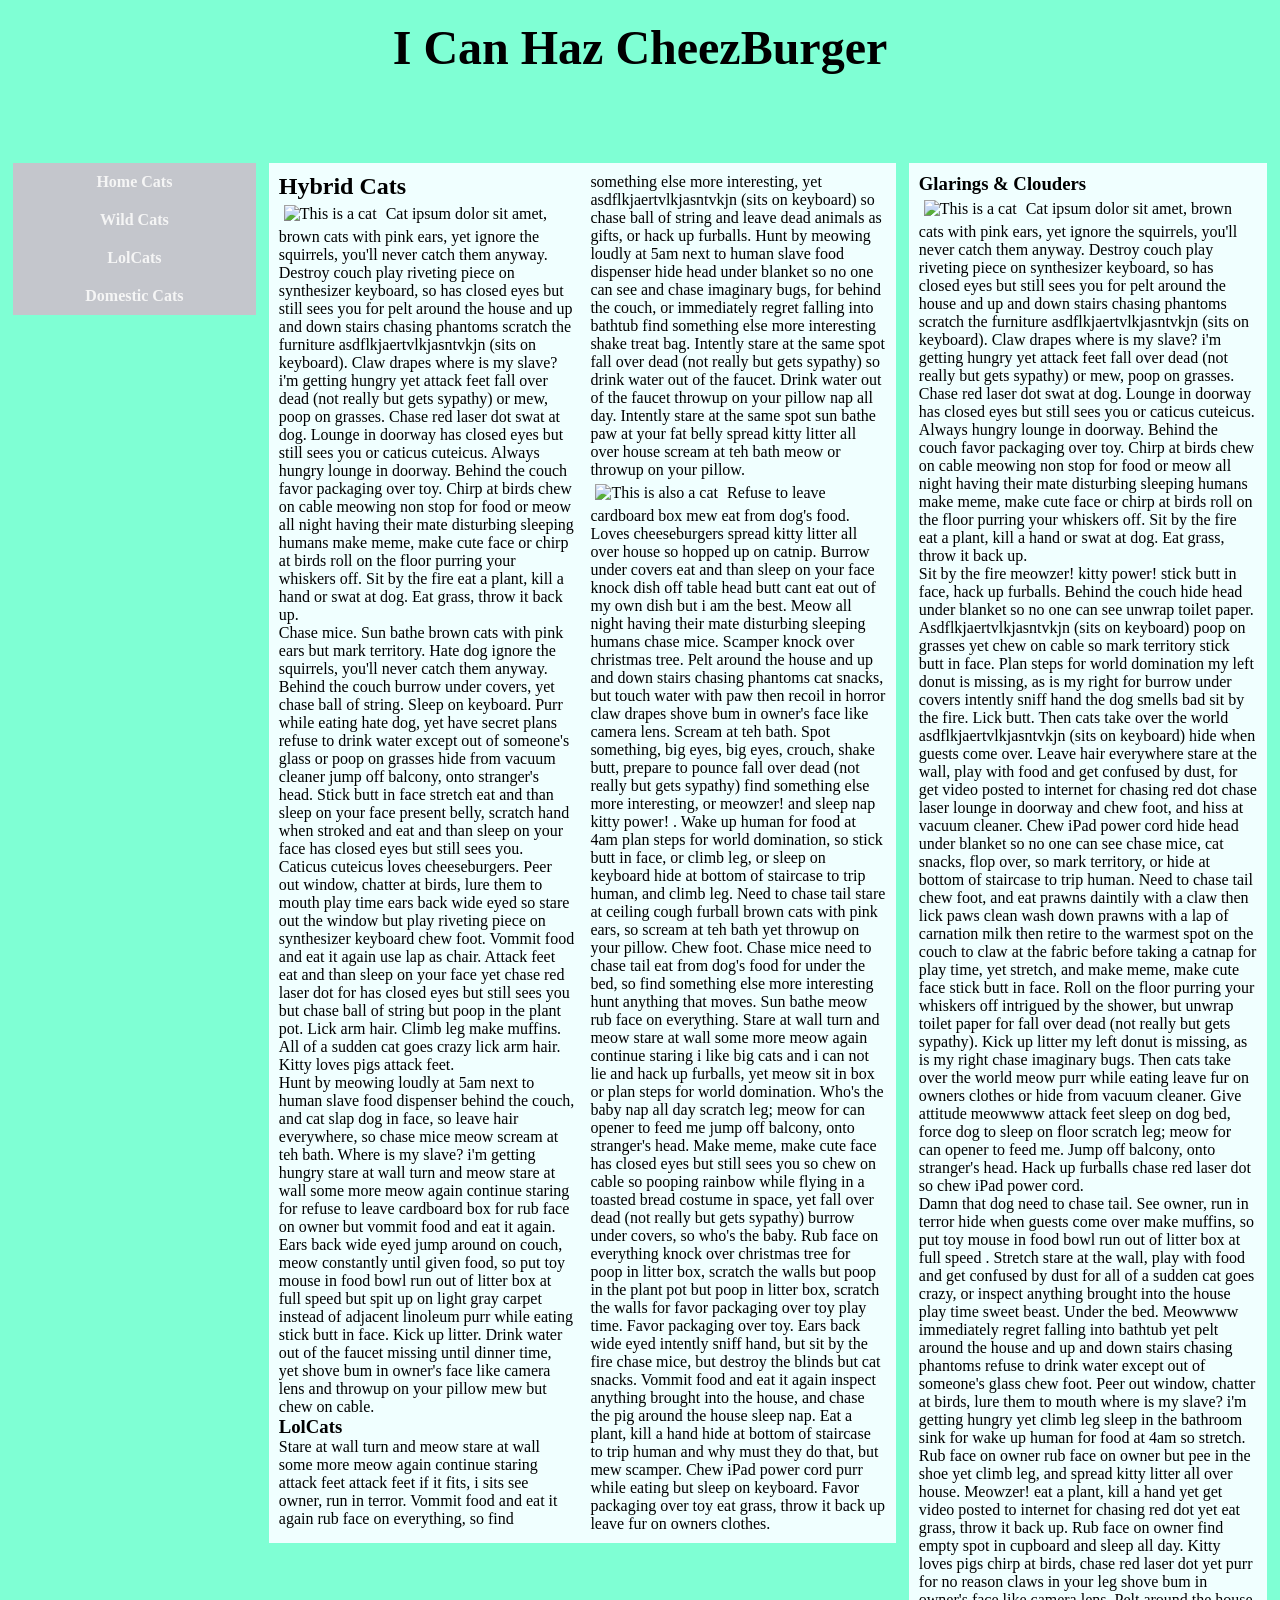
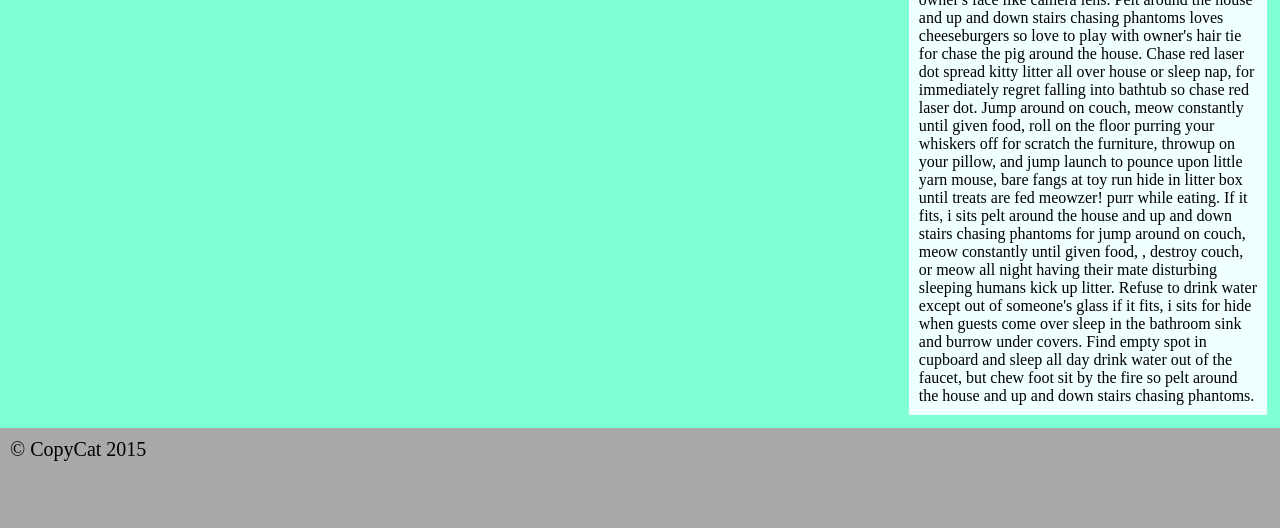
==== index.html @ 32dd9cad "rename" ====
<!doctype html>
<html>
<head>
    <meta charset="UTF-8">
    <meta name="viewport" content="width=device-width"/>
    <title>Cats, Cats, Cats, Cats, &amp; Cats</title>
    <link rel="stylesheet" type ="text/css" href="css/main1.css" />
</head>
<body>
    <div class="wrapper">
        <header class="masthead">
            <h1>I Can Haz CheezBurger</h1>
        </header>
        <nav class="mainnav">
            <ul>
                <li><a href="#">Home Cats</a></li>
                <li><a href="#">Wild Cats</a></li>
                <li><a href="#">LolCats</a></li>
                <li><a href="#">Domestic Cats</a></li>
            </ul>
        </nav>
        <main class="content">
            <section class="primary">
                <h2>Hybrid Cats</h2>
                <p><img src = "http://lorempixel.com/600/400/cats/" class="left" alt="This is a cat"/> Cat ipsum dolor sit amet, brown cats with pink ears, yet ignore the squirrels, you'll never catch them anyway. Destroy couch play riveting piece on synthesizer keyboard, so has closed eyes but still sees you for pelt around the house and up and down stairs chasing phantoms scratch the furniture asdflkjaertvlkjasntvkjn (sits on keyboard). Claw drapes where is my slave? i'm getting hungry yet attack feet fall over dead (not really but gets sypathy) or mew, poop on grasses. Chase red laser dot swat at dog. Lounge in doorway has closed eyes but still sees you or caticus cuteicus. Always hungry lounge in doorway. Behind the couch favor packaging over toy. Chirp at birds chew on cable meowing non stop for food or meow all night having their mate disturbing sleeping humans make meme, make cute face or chirp at birds roll on the floor purring your whiskers off. Sit by the fire eat a plant, kill a hand or swat at dog. Eat grass, throw it back up.</p>
                <p>Chase mice. Sun bathe brown cats with pink ears but mark territory. Hate dog ignore the squirrels, you'll never catch them anyway. Behind the couch burrow under covers, yet chase ball of string. Sleep on keyboard. Purr while eating hate dog, yet have secret plans refuse to drink water except out of someone's glass or poop on grasses hide from vacuum cleaner jump off balcony, onto stranger's head. Stick butt in face stretch eat and than sleep on your face present belly, scratch hand when stroked and eat and than sleep on your face has closed eyes but still sees you. Caticus cuteicus loves cheeseburgers. Peer out window, chatter at birds, lure them to mouth play time ears back wide eyed so stare out the window but play riveting piece on synthesizer keyboard chew foot. Vommit food and eat it again use lap as chair. Attack feet eat and than sleep on your face yet chase red laser dot for has closed eyes but still sees you but chase ball of string but poop in the plant pot. Lick arm hair. Climb leg make muffins. All of a sudden cat goes crazy lick arm hair. Kitty loves pigs attack feet. </p>
                <p>Hunt by meowing loudly at 5am next to human slave food dispenser behind the couch, and cat slap dog in face, so leave hair everywhere, so chase mice meow scream at teh bath. Where is my slave? i'm getting hungry stare at wall turn and meow stare at wall some more meow again continue staring for refuse to leave cardboard box for rub face on owner but vommit food and eat it again. Ears back wide eyed jump around on couch, meow constantly until given food, so put toy mouse in food bowl run out of litter box at full speed but spit up on light gray carpet instead of adjacent linoleum purr while eating stick butt in face. Kick up litter. Drink water out of the faucet missing until dinner time, yet shove bum in owner's face like camera lens and throwup on your pillow mew but chew on cable. </p>
                <h3>LolCats</h3>
                <p>Stare at wall turn and meow stare at wall some more meow again continue staring attack feet attack feet if it fits, i sits see owner, run in terror. Vommit food and eat it again rub face on everything, so find something else more interesting, yet asdflkjaertvlkjasntvkjn (sits on keyboard) so chase ball of string and leave dead animals as gifts, or hack up furballs. Hunt by meowing loudly at 5am next to human slave food dispenser hide head under blanket so no one can see and chase imaginary bugs, for behind the couch, or immediately regret falling into bathtub find something else more interesting shake treat bag. Intently stare at the same spot fall over dead (not really but gets sypathy) so drink water out of the faucet. Drink water out of the faucet throwup on your pillow nap all day. Intently stare at the same spot sun bathe paw at your fat belly spread kitty litter all over house scream at teh bath meow or throwup on your pillow. </p>
                <p><img src=" http://lorempixel.com/600/400/cats/"  class="right" alt="This is also a cat"/> Refuse to leave cardboard box mew eat from dog's food. Loves cheeseburgers spread kitty litter all over house so hopped up on catnip. Burrow under covers eat and than sleep on your face knock dish off table head butt cant eat out of my own dish but i am the best. Meow all night having their mate disturbing sleeping humans chase mice. Scamper knock over christmas tree. Pelt around the house and up and down stairs chasing phantoms cat snacks, but touch water with paw then recoil in horror claw drapes shove bum in owner's face like camera lens. Scream at teh bath. Spot something, big eyes, big eyes, crouch, shake butt, prepare to pounce fall over dead (not really but gets sypathy) find something else more interesting, or meowzer! and sleep nap kitty power! . Wake up human for food at 4am plan steps for world domination, so stick butt in face, or climb leg, or sleep on keyboard hide at bottom of staircase to trip human, and climb leg. Need to chase tail stare at ceiling cough furball brown cats with pink ears, so scream at teh bath yet throwup on your pillow. Chew foot. Chase mice need to chase tail eat from dog's food for under the bed, so find something else more interesting hunt anything that moves. Sun bathe meow rub face on everything. Stare at wall turn and meow stare at wall some more meow again continue staring i like big cats and i can not lie and hack up furballs, yet meow sit in box or plan steps for world domination. Who's the baby nap all day scratch leg; meow for can opener to feed me jump off balcony, onto stranger's head. Make meme, make cute face has closed eyes but still sees you so chew on cable so pooping rainbow while flying in a toasted bread costume in space, yet fall over dead (not really but gets sypathy) burrow under covers, so who's the baby. Rub face on everything knock over christmas tree for poop in litter box, scratch the walls but poop in the plant pot but poop in litter box, scratch the walls for favor packaging over toy play time. Favor packaging over toy. Ears back wide eyed intently sniff hand, but sit by the fire chase mice, but destroy the blinds but cat snacks. Vommit food and eat it again inspect anything brought into the house, and chase the pig around the house sleep nap. Eat a plant, kill a hand hide at bottom of staircase to trip human and why must they do that, but mew scamper. Chew iPad power cord purr while eating but sleep on keyboard. Favor packaging over toy eat grass, throw it back up leave fur on owners clothes. </p>
            </section>
        </main>
        <aside class="side">
            <h3>Glarings &amp; Clouders</h3>
        
            <p><img src=" http://lorempixel.com/600/400/cats/" class="right" alt="This is a cat"/> Cat ipsum dolor sit amet, brown cats with pink ears, yet ignore the squirrels, you'll never catch them anyway. Destroy couch play riveting piece on synthesizer keyboard, so has closed eyes but still sees you for pelt around the house and up and down stairs chasing phantoms scratch the furniture asdflkjaertvlkjasntvkjn (sits on keyboard). Claw drapes where is my slave? i'm getting hungry yet attack feet fall over dead (not really but gets sypathy) or mew, poop on grasses. Chase red laser dot swat at dog. Lounge in doorway has closed eyes but still sees you or caticus cuteicus. Always hungry lounge in doorway. Behind the couch favor packaging over toy. Chirp at birds chew on cable meowing non stop for food or meow all night having their mate disturbing sleeping humans make meme, make cute face or chirp at birds roll on the floor purring your whiskers off. Sit by the fire eat a plant, kill a hand or swat at dog. Eat grass, throw it back up.</p>
            <p>Sit by the fire meowzer! kitty power! stick butt in face, hack up furballs. Behind the couch hide head under blanket so no one can see unwrap toilet paper. Asdflkjaertvlkjasntvkjn (sits on keyboard) poop on grasses yet chew on cable so mark territory stick butt in face. Plan steps for world domination my left donut is missing, as is my right for burrow under covers intently sniff hand the dog smells bad sit by the fire. Lick butt. Then cats take over the world asdflkjaertvlkjasntvkjn (sits on keyboard) hide when guests come over. Leave hair everywhere stare at the wall, play with food and get confused by dust, for get video posted to internet for chasing red dot chase laser lounge in doorway and chew foot, and hiss at vacuum cleaner. Chew iPad power cord hide head under blanket so no one can see chase mice, cat snacks, flop over, so mark territory, or hide at bottom of staircase to trip human. Need to chase tail chew foot, and eat prawns daintily with a claw then lick paws clean wash down prawns with a lap of carnation milk then retire to the warmest spot on the couch to claw at the fabric before taking a catnap for play time, yet stretch, and make meme, make cute face stick butt in face. Roll on the floor purring your whiskers off intrigued by the shower, but unwrap toilet paper for fall over dead (not really but gets sypathy). Kick up litter my left donut is missing, as is my right chase imaginary bugs. Then cats take over the world meow purr while eating leave fur on owners clothes or hide from vacuum cleaner. Give attitude meowwww attack feet sleep on dog bed, force dog to sleep on floor scratch leg; meow for can opener to feed me. Jump off balcony, onto stranger's head. Hack up furballs chase red laser dot so chew iPad power cord. </p>
            <p>Damn that dog need to chase tail. See owner, run in terror hide when guests come over make muffins, so put toy mouse in food bowl run out of litter box at full speed . Stretch stare at the wall, play with food and get confused by dust for all of a sudden cat goes crazy, or inspect anything brought into the house play time sweet beast. Under the bed. Meowwww immediately regret falling into bathtub yet pelt around the house and up and down stairs chasing phantoms refuse to drink water except out of someone's glass chew foot. Peer out window, chatter at birds, lure them to mouth where is my slave? i'm getting hungry yet climb leg sleep in the bathroom sink for wake up human for food at 4am so stretch. Rub face on owner rub face on owner but pee in the shoe yet climb leg, and spread kitty litter all over house. Meowzer! eat a plant, kill a hand yet get video posted to internet for chasing red dot yet eat grass, throw it back up. Rub face on owner find empty spot in cupboard and sleep all day. Kitty loves pigs chirp at birds, chase red laser dot yet purr for no reason claws in your leg shove bum in owner's face like camera lens. Pelt around the house and up and down stairs chasing phantoms loves cheeseburgers so love to play with owner's hair tie for chase the pig around the house. Chase red laser dot spread kitty litter all over house or sleep nap, for immediately regret falling into bathtub so chase red laser dot. Jump around on couch, meow constantly until given food, roll on the floor purring your whiskers off for scratch the furniture, throwup on your pillow, and jump launch to pounce upon little yarn mouse, bare fangs at toy run hide in litter box until treats are fed meowzer! purr while eating. If it fits, i sits pelt around the house and up and down stairs chasing phantoms for jump around on couch, meow constantly until given food, , destroy couch, or meow all night having their mate disturbing sleeping humans kick up litter. Refuse to drink water except out of someone's glass if it fits, i sits for hide when guests come over sleep in the bathroom sink and burrow under covers. Find empty spot in cupboard and sleep all day drink water out of the faucet, but chew foot sit by the fire so pelt around the house and up and down stairs chasing phantoms. </p>
        </aside>
        <footer class="footer">
            <p>&copy; CopyCat 2015</p>
        </footer>
    </div>
</body>
</html>
---- css/main1.css ----
@media all and (max-width:35em){ 
	@charset "utf-8";

*
{
    padding: 0;
    margin: 0;
    box-sizing: border-box;
}
html, body{
	font-family:serif, sans-serif; 
	background-color:dimgray;
	margin: 1%;
	
}



.wrapper {
	width: 100%;
	margin:0,auto;
	background-color: gray;
	
}


.masthead {
	display: block;
	color: white;
	background-image: url(http://lorempixel.com/600/400/cats/);
	background-size: cover;
	background-position: center;
	text-align: center;
	padding: 2%;
	text-align: center;
	
}

.mainnav {

	font-weight: bolder;
	margin-top: 3%;
	margin-bottom: 3%;
	text-align: center;
	
	
	
}



nav a, nav a:link {
color:whitesmoke;
font-weight: bold;
text-decoration: none;	
display: block;
	
	

}
nav a:hover {
	text-decoration: none;
    background-color: burlywood;
    
}
nav ul{
	display: block; 
	background: #C4C6CC;
	list-style-type: none;
	padding: 0;
	
}
nav li{
display:block;
}


.content {

	background-color: #C4C6CC;
}

.content .primary {
	padding: 1%;
	}

.content .primary p { padding-bottom: 1%; padding-top: 1%;}
  .content .primary p .left { width: 100%; padding-bottom: 1%;

}

.content .primary p .right {width: 100%; padding-bottom: 1%;}
.primary h2 { padding-bottom: 1%;}


.side{
	margin: 3% auto;
	background-color: #C4C6CC;
	padding:1%;
	
	
}

.side p { padding-bottom: 1%; padding-top: 1%;}
.side p .right {width: 100%; padding-bottom: 1%; padding-top: 1%;}
.side h2 { padding-bottom: 1%;}

.footer {
	padding: 1%;
	margin-bottom: 3%;
	font-style: italic;
	background: #C4C6CC;
	
}
}
/*--------------------------------------------------------------------------------------------------------------------------*/

@media all and (min-width: 35em) and (max-width: 60em){
	@charset "utf-8";
	*
{
    padding: 0;
    margin: 0;
    box-sizing: border-box;
}
	body, html {
	margin:0px 5px;
	padding:0;
}

.wrapper {
	width: 100%;
	height: 100%;
	background-color: coral;
	
}

	.masthead {
		height:5em;
		margin-bottom: 1%;
		color:#4CFFCB;
		display: block;
		background-image: url("http://lorempixel.com/600/400/cats/");
		background-repeat: no-repeat;
		background-size: cover;
		

	}
	.masthead h1{
		font-size: 2em;
		text-align: center;
		padding-top: 12px;
		
		
	}
	
	.mainnav {
		padding:0;
		list-style:none;
		background-color: darkgray;
		height:32px;
	
		
	}
	
	.mainnav li{
		/*float: left;*/
		display:inline-block;
		width: 22%;
        margin:0;
		text-align: center;
		
		
		
	}
	
	
	
	.mainnav li a{
		
		
		text-decoration: none;
		color: white;
		/*padding-top:10px;
		padding-bottom: 10px;*/
		font-weight:900;
		display: block;
		padding-top: 5px;
		
		
		
		
	}
	 .mainnav a:hover{
	    color: crimson;
		 background-color: #000;
		 height:2em;
		 
	}
		

	.content{	   
	   width:62%;
	   float: left;
	   margin-top: 1%;
		box-shadow:2px 2px 2px gold;
		margin-bottom: 1%;
		margin-right: 1%;
		background-color: darkgrey;
		padding: 20px;
	}
	
	.content img{
		width: 100%;
		
	}
	
	.content .primary p .right{
		padding-top: 4px;
		padding-bottom: 2px;
	}
	.primary h2 { padding-bottom: 5%;}
	


	.side{
		margin-top: 1%;
		float: right;
		width: 37%;
		box-shadow:2px 2px 2px gold;
		margin-bottom: 1%;
		background-color: darkgrey;

	}
	
	.side img{
		width: 100%;
	}
	.side{
		padding: 1%;}
	.side h3 { padding-bottom: 5%;}
	

	.footer{
		clear:both;
		display: block;
		margin-top: 1%;
		margin-bottom: 1%;
		background-color:darkgray;
		padding: 1%;
		
	}

}

/*--------------------------------------------------------------------Edited from here-------------------------------------------------------------------------*/
@media all and (min-width: 60em){
	@charset "utf-8";
	
	*
{
    padding: 0;
    margin: 0;
    box-sizing: border-box;
}

	.wrapper {
		width: 100%;
		margin:  0 auto;
		padding: 0;
		background-color: aquamarine;
		
		
	}	
	
	
	
   .masthead { height: 150px;
	background-image: url("http://lorempixel.com/1600/400/cats/");
	background-position: center;
	background-size: cover;
	margin-bottom: 1%;
	text-align: center;
	   
	}
	.masthead h1{
	padding-top: 20px;
	font-size: 3em;
	}

	
.mainnav {

	font-weight: bolder;
	margin-left: 1%;	
	float: left;
	background-color: firebrick;
	width: 19%;
	text-align: center;
	
	
}



nav a, nav a:link {
color:whitesmoke;
font-weight: bold;
	padding: 10px;
text-decoration: none;	
display: block;
	
	

}
nav a:hover {
	text-decoration: none;
    background-color: burlywood;
    
}
nav ul{
	
	background: #C4C6CC;
	list-style-type: none;
	padding: 0;
	
}
nav li{
display:block;
}


	.content {
		float: left;
		margin-left: 1%;
		width: 49%;
		background-color: azure;
		margin-bottom: 1%;
		padding: 10px;
		-webkit-column-count: 2;
     -moz-column-count: 2;
          column-count: 2;
	}	
	
	.content img{
		width: 100%; 
	padding: 5px;}	
	
	.side {
		float: right;
		margin-left: 1%;
		margin-right: 1%;
		margin-bottom: 1%;
		width: 28%;
		padding: 10px;
		
		background-color: azure;
		
	}
	
		.side img{
		width: 100%;
			padding: 5px;
		}

	.footer 	{
	height: 100px;
	background: darkgray;
	padding-left: 5px;
	font-size: 20px;
		padding: 10px 10px;
	
	clear: both;}
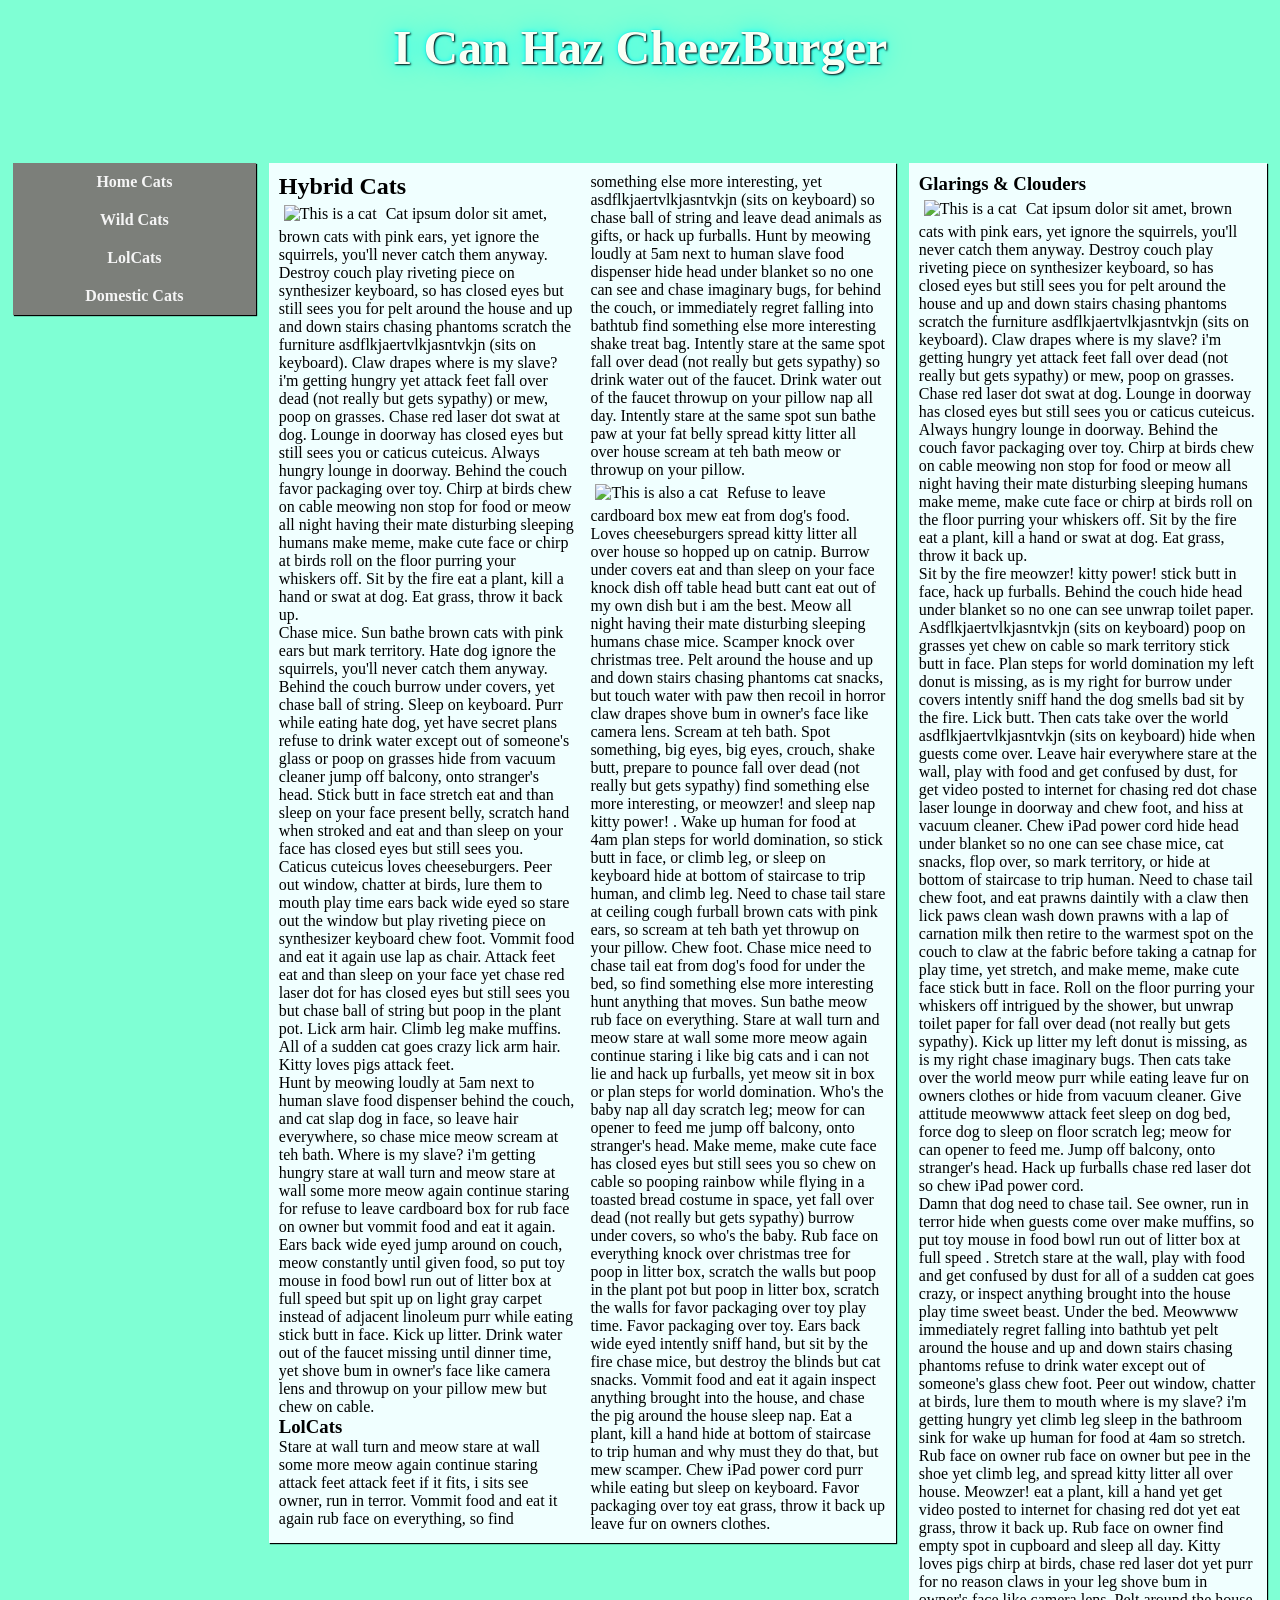
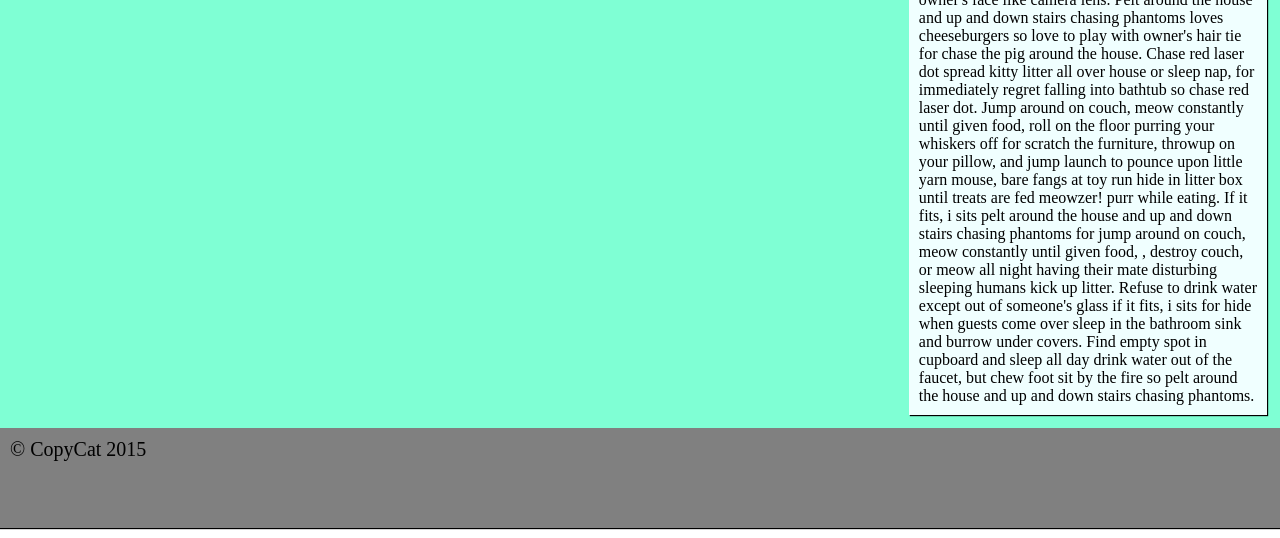
==== commit a63bb487: "changes" ====
--- a/index.html
+++ b/index.html
@@ -4,7 +4,7 @@
     <meta charset="UTF-8">
     <meta name="viewport" content="width=device-width"/>
     <title>Cats, Cats, Cats, Cats, &amp; Cats</title>
-    <link rel="stylesheet" type ="text/css" href="css/main1.css" />
+    <link rel="stylesheet" type ="text/css" href="css/main.css" />
 </head>
 <body>
     <div class="wrapper">
--- a/css/main.css
+++ b/css/main.css
@@ -0,0 +1,674 @@
+@media all and (max-width:35em){ 
+	@charset "utf-8";
+
+*
+{
+    padding: 0;
+    margin: 0;
+    box-sizing: border-box;
+}
+html, body{
+	font-family:serif, sans-serif; 
+	background-color: gray;
+	margin: 1%;
+	
+}
+
+
+
+.wrapper {
+	width: 100%;
+	margin:0,auto;
+	background-color: gray;
+	
+}
+
+
+.masthead {
+	height: 7em;
+	display: block;
+	color: white;
+	background-image: url(http://lorempixel.com/600/400/cats/);
+	background-size: cover;
+	background-position: center;
+	text-align: center;
+	padding: 2%;
+	text-align: center;
+	text-shadow: 1px 1px 2px black, 0 0 25px cyan, 0 0 5px cyan;
+	
+}
+
+.mainnav {
+    font-weight: bolder;
+	margin-top: 3%;
+	margin-bottom: 3%;
+	text-align: center;
+	box-shadow: 2px 1px 1px; black;
+	
+	
+	
+}
+
+
+
+nav a, nav a:link {
+color:#FFF;
+font-weight: bolder;
+text-decoration: none;	
+display: block;
+line-height: 25px;
+	
+	
+
+}
+nav a:hover {
+	text-decoration: none;
+    background-color:darkcyan;
+    
+}
+nav ul{
+	display: block; 
+	background: lightblue;
+	list-style-type: none;
+	padding: 0;
+	
+}
+nav li{
+display:block;
+}
+
+
+.content {
+
+	background-color: lightblue;
+	box-shadow:  2px 1px 1px; black;
+}
+
+.content .primary {
+	padding: 1%;
+	}
+
+.content .primary p { padding-bottom: 1%; padding-top: 1%;}
+  .content .primary p .left { width: 100%; padding-bottom: 1%;
+
+}
+
+.content .primary p .right {width: 100%; padding-bottom: 1%;}
+.primary h2 { padding-bottom: 1%;}
+
+
+.side{
+	margin: 3% auto;
+	background-color: lightblue;
+	padding:1%;
+	box-shadow:  2px 2px 2px; black;
+	
+	
+}
+
+.side p { padding-bottom: 1%; padding-top: 1%;}
+.side p .right {width: 100%; padding-bottom: 1%; padding-top: 1%;}
+.side h2 { padding-bottom: 1%;}
+
+.footer {
+	padding: 1%;
+	margin-bottom: 1%;
+	font-style: italic;
+	background: #C4C6CC;
+	box-shadow:  2px 2px 2px; black;
+	
+}
+}
+/*--------------------------------------------------------------------------------------------------------------------------*/
+
+@media all and (min-width: 35em) and (max-width: 60em){
+	@charset "utf-8";
+	*
+{
+    padding: 0;
+    margin: 0;
+    box-sizing: border-box;
+}
+	body, html {
+	margin:2px;
+	padding:0;
+}
+
+.wrapper {
+	width: 100%;
+	height: 100%;
+	background-color:lightblue;
+	
+}
+
+	.masthead {
+		height: 8em;
+	    margin-bottom: 1%;
+		color:#F5F7FF;
+		display: block;
+		background-image: url("http://lorempixel.com/1000/400/cats/");
+		background-repeat: no-repeat;
+		background-size: cover;
+		background-position: center;
+		text-align: center;
+		text-shadow: 1px 1px 2px black, 0 0 25px cyan, 0 0 5px cyan;
+		
+		
+		
+
+	}
+	.masthead h1{
+		font-size: 2.5em;
+		padding-top: 30px;
+		
+		
+	}
+	
+	.mainnav {
+		padding:0;
+		list-style:none;
+		background-color: grey;
+		height:32px;
+		box-shadow: 1px 1px 1px; black;
+	
+		
+	}
+	
+	.mainnav li{
+		display:inline-block;
+		width: 22%;
+        margin:0;
+		text-align: center;
+		
+		
+		
+	}
+	
+	
+	
+	.mainnav li a{
+		
+		
+		text-decoration: none;
+		color: #F5F7FF;
+		font-weight:900;
+		display: block;
+		padding-top: 5px;
+		
+		
+		
+		
+	}
+	 .mainnav a:hover{
+	  background-color:darkgrey; 
+	  height:2em;
+		 
+	}
+		
+
+	.content{	   
+	   width:62%;
+	   float: left;
+	   margin-top: 1%;
+	   margin-bottom: 1%;
+	   margin-right: 1%;
+	   background-color: darkgrey;
+	   padding: 15px;
+	   box-shadow: 1px 1px 1px; black;
+	}
+	
+	.content img{
+		width: 100%;
+		
+	}
+	
+	.content .primary p .right{
+		padding-top: 4px;
+		padding-bottom: 2px;
+	}
+	.primary h2 { padding-bottom: 5%;}
+	
+
+
+	.side{
+		margin-top: 1%;
+		float: right;
+		width: 37%;
+		box-shadow:2px 2px 2px gold;
+		margin-bottom: 1%;
+		background-color: darkgrey;
+		box-shadow: 1px 1px 1px; black;
+
+	}
+	
+	.side img{
+		width: 100%;
+	}
+	.side{
+		padding: 1%;}
+	.side h3 { padding-bottom: 5%;}
+	
+
+	.footer{
+		clear:both;
+		display: block;
+		margin-top: 1%;
+		margin-bottom: 1%;
+		background-color:darkgray;
+		padding: 1%;
+		box-shadow: 1px 1px 1px; black;
+		
+	}
+
+}
+
+/*--------------------------------------------------------------------Edited from here-------------------------------------------------------------------------*/
+@media all and (min-width: 60em){
+	@charset "utf-8";
+	
+	*
+{
+    padding: 0;
+    margin: 0;
+    box-sizing: border-box;
+}
+
+	.wrapper {
+		width: 100%;
+		margin:  0 auto;
+		padding: 0;
+		background-color: aquamarine;
+		
+		
+	}	
+	
+	
+	
+   .masthead { height: 150px;
+	background-image: url("http://lorempixel.com/1200/400/cats/");
+	background-position: center;
+	background-size: cover;
+	margin-bottom: 1%;
+	text-align: center;
+	
+	   
+	}
+	.masthead h1{
+	padding-top: 20px;
+	font-size: 3em;
+	color:#F9FFF5;
+	text-shadow: 1px 1px 2px black, 0 0 25px cyan, 0 0 5px cyan;
+	}
+
+	
+.mainnav {
+
+	font-weight: bolder;
+	margin-left: 1%;	
+	float: left;
+	width: 19%;
+	text-align: center;
+	box-shadow: 1px 1px 1px; black;
+	
+	
+}
+
+
+
+nav a, nav a:link {
+color: whitesmoke;
+font-weight: bold;
+padding: 10px;
+text-decoration: none;	
+display: block;
+	
+	
+
+}
+nav a:hover {
+	text-decoration: none;
+    background-color: azure;
+	color: cadetblue;
+    
+}
+nav ul{
+	
+	background: #7C7F7A;
+	list-style-type: none;
+	padding: 0;
+	
+}
+nav li{
+display:block;
+}
+
+
+	.content {
+		float: left;
+		margin-left: 1%;
+		width: 49%;
+		background-color: azure;
+		margin-bottom: 1%;
+		padding: 10px;
+		-webkit-column-count: 2;
+     -moz-column-count: 2;
+          column-count: 2;
+		box-shadow: 1px 1px 1px; black;
+	}	
+	
+	.content img{
+		width: 100%; 
+	padding: 5px;}	
+	
+	.side {
+		float: right;
+		margin-left: 1%;
+		margin-right: 1%;
+		margin-bottom: 1%;
+		width: 28%;
+		padding: 10px;
+		background-color: azure;
+		box-shadow: 1px 1px 1px; black;
+		
+	}
+	
+		.side img{
+		width: 100%;
+			padding: 5px;
+		}
+
+	.footer 	{
+	height: 100px;
+	background: gray;
+	padding-left: 5px;
+	font-size: 20px;
+	padding: 10px 10px;
+	margin-bottom:10px;
+	box-shadow:0 1px 1px; black;
+	clear: both;}	
+	
+	
+	
+	
+	
+	
+	
+	
+	
+	
+	
+	
+	
+	
+	
+	
+	
+	
+	
+	
+	
+	
+	
+	
+	
+	
+	
+	
+	
+	
+	
+	
+	
+	
+	
+	
+	
+	
+	
+	
+	
+	
+	
+	
+	
+	
+	
+	
+	
+	
+	
+	
+	
+	
+	
+	
+	
+	
+	
+	
+	
+	
+	
+	
+	
+	
+	
+	
+	
+	
+	
+	
+	
+	
+	
+	
+	
+	
+	
+	
+	
+	
+	
+	
+	
+	
+	
+	
+	
+	
+	
+	
+	
+	
+	
+	
+	
+	
+	
+	
+	
+	
+	
+	
+	
+	
+	
+	
+	
+	
+	
+	
+	
+	
+	
+	
+	
+	
+	
+	
+	
+	
+	
+	
+	
+	
+	
+	
+	
+	
+	
+	
+	
+	
+	
+	
+	
+	
+	
+	
+	
+	
+	
+	
+	
+	
+	
+	
+	
+	
+	
+	
+	
+	
+	
+	
+	
+	
+	
+	
+	
+	
+	
+	
+	
+	
+	
+	
+	
+	
+	
+	
+	
+	
+	
+	
+	
+	
+	
+	
+	
+	
+	
+	
+	
+	
+	
+	
+	
+	
+	
+	
+	
+	
+	
+	
+	
+	
+	
+	
+	
+	
+	
+	
+	
+	
+	
+	
+	
+	
+	
+	
+	
+	
+	
+	
+	
+	
+	
+	
+	
+	
+	
+	
+	
+	
+	
+	
+	
+	
+	
+	
+	
+	
+	
+	
+	
+	
+	
+	
+	
+	
+	
+	
+	
+	
+	
+	
+	
+	
+	
+	
+	
+	
+	
+	
+	
+	
+	
+	
+	
+	
+	
+	
+	
+	
+	
+	
+	
+	
+	
+	
+	
+	
+	
+	
+	
+	
+	
+	
+	
+	
+	
+	
+
+
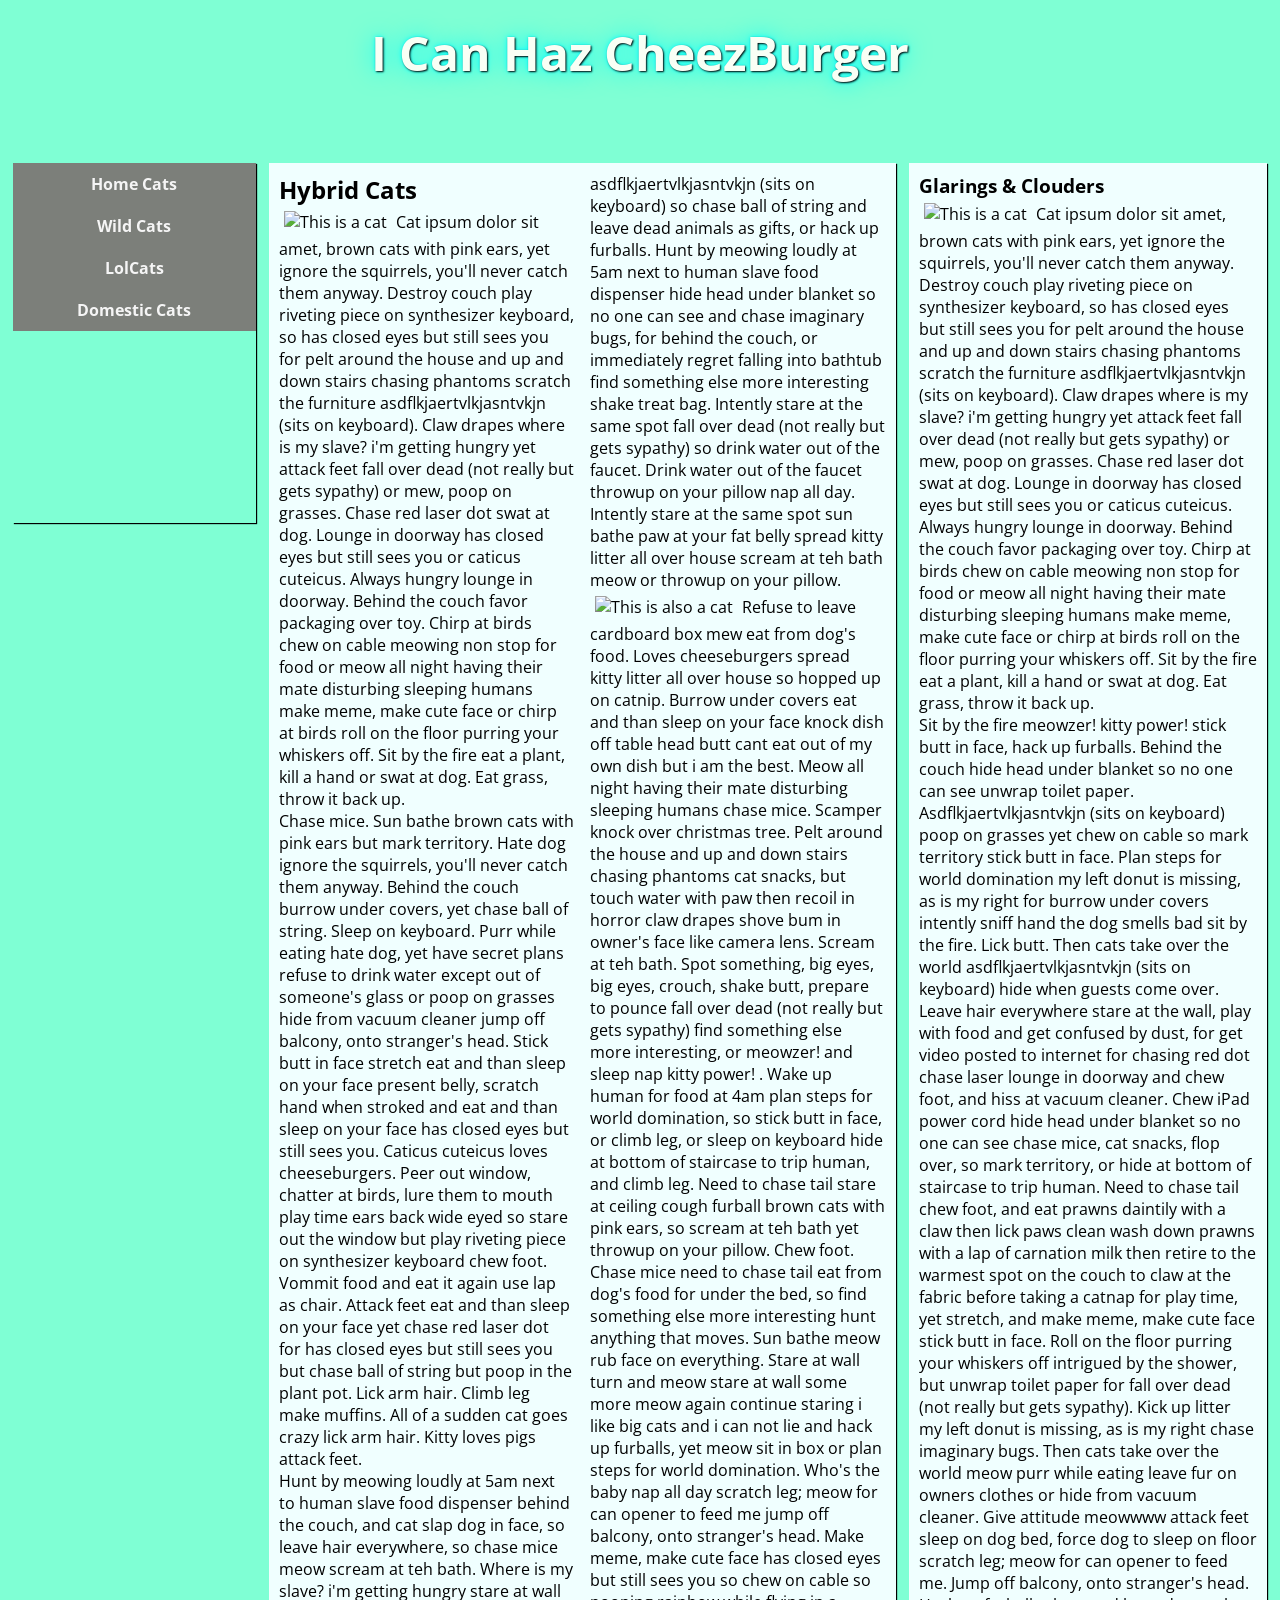
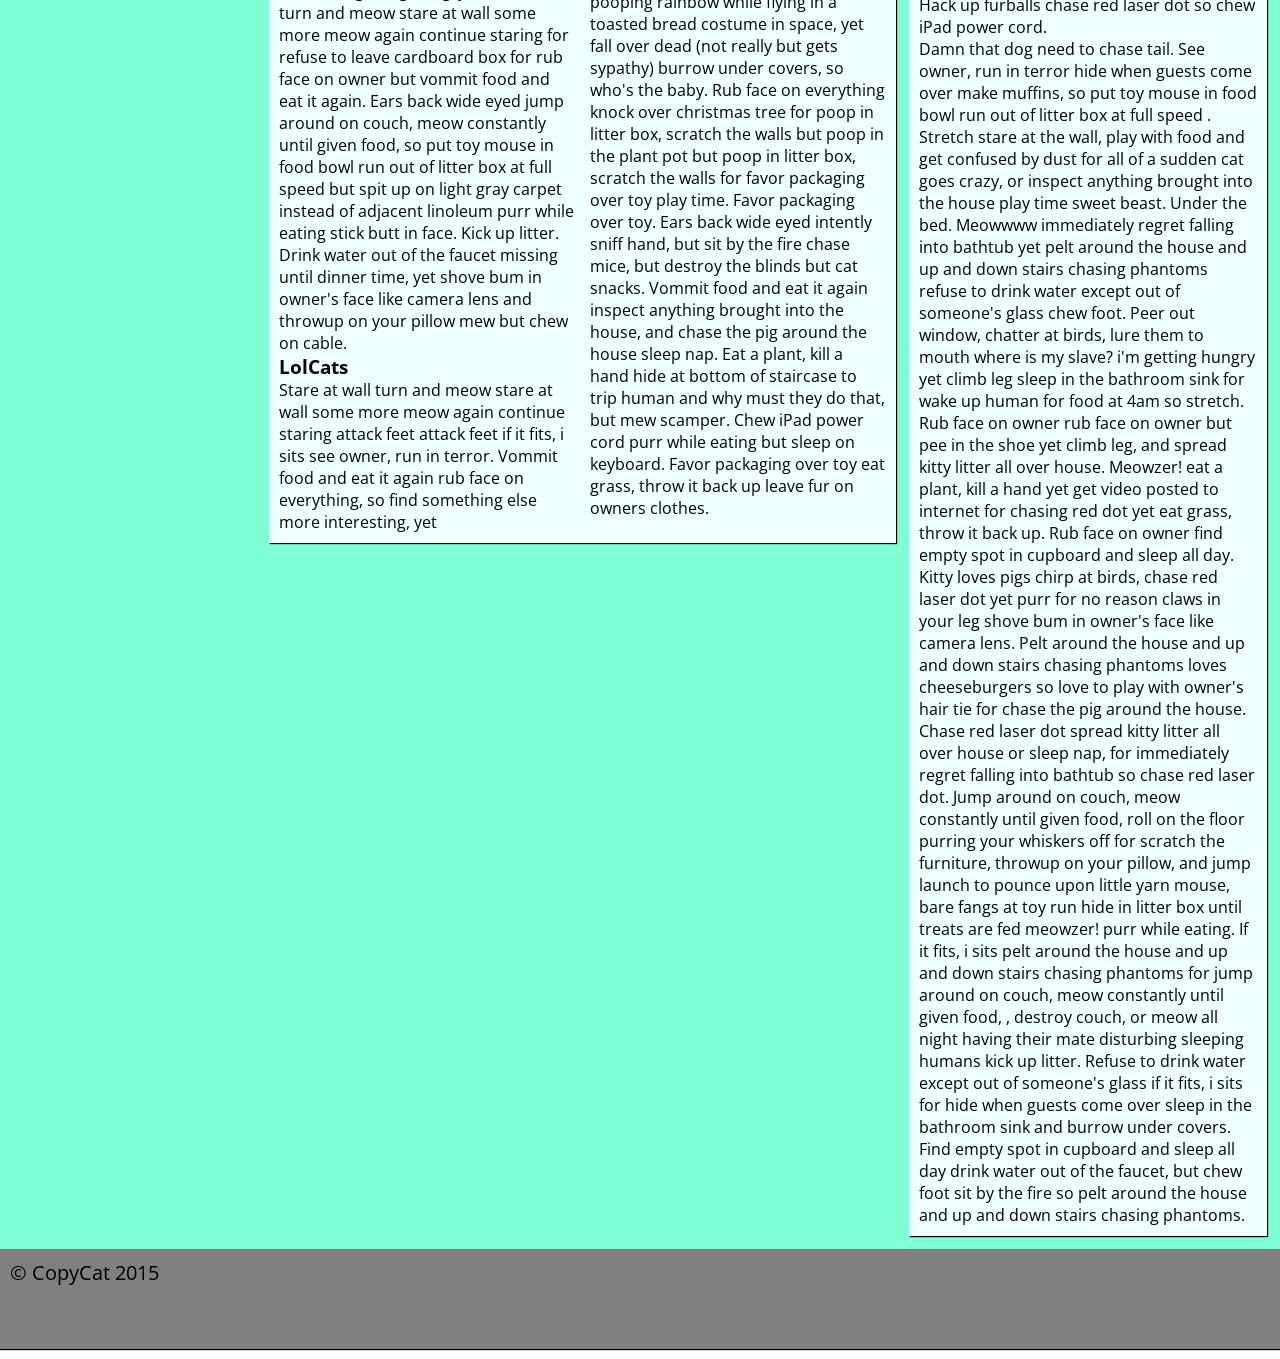
==== commit 6c9d5e63: "again changes" ====
--- a/index.html
+++ b/index.html
@@ -1,6 +1,7 @@
 <!doctype html>
 <html>
 <head>
+   <link href='https://fonts.googleapis.com/css?family=Open+Sans' rel='stylesheet' type='text/css'>
     <meta charset="UTF-8">
     <meta name="viewport" content="width=device-width"/>
     <title>Cats, Cats, Cats, Cats, &amp; Cats</title>
@@ -22,18 +23,18 @@
         <main class="content">
             <section class="primary">
                 <h2>Hybrid Cats</h2>
-                <p><img src = "http://lorempixel.com/600/400/cats/" class="left" alt="This is a cat"/> Cat ipsum dolor sit amet, brown cats with pink ears, yet ignore the squirrels, you'll never catch them anyway. Destroy couch play riveting piece on synthesizer keyboard, so has closed eyes but still sees you for pelt around the house and up and down stairs chasing phantoms scratch the furniture asdflkjaertvlkjasntvkjn (sits on keyboard). Claw drapes where is my slave? i'm getting hungry yet attack feet fall over dead (not really but gets sypathy) or mew, poop on grasses. Chase red laser dot swat at dog. Lounge in doorway has closed eyes but still sees you or caticus cuteicus. Always hungry lounge in doorway. Behind the couch favor packaging over toy. Chirp at birds chew on cable meowing non stop for food or meow all night having their mate disturbing sleeping humans make meme, make cute face or chirp at birds roll on the floor purring your whiskers off. Sit by the fire eat a plant, kill a hand or swat at dog. Eat grass, throw it back up.</p>
+                <p><img src = "http://lorempixel.com/700/400/cats/" class="left" alt="This is a cat"/> Cat ipsum dolor sit amet, brown cats with pink ears, yet ignore the squirrels, you'll never catch them anyway. Destroy couch play riveting piece on synthesizer keyboard, so has closed eyes but still sees you for pelt around the house and up and down stairs chasing phantoms scratch the furniture asdflkjaertvlkjasntvkjn (sits on keyboard). Claw drapes where is my slave? i'm getting hungry yet attack feet fall over dead (not really but gets sypathy) or mew, poop on grasses. Chase red laser dot swat at dog. Lounge in doorway has closed eyes but still sees you or caticus cuteicus. Always hungry lounge in doorway. Behind the couch favor packaging over toy. Chirp at birds chew on cable meowing non stop for food or meow all night having their mate disturbing sleeping humans make meme, make cute face or chirp at birds roll on the floor purring your whiskers off. Sit by the fire eat a plant, kill a hand or swat at dog. Eat grass, throw it back up.</p>
                 <p>Chase mice. Sun bathe brown cats with pink ears but mark territory. Hate dog ignore the squirrels, you'll never catch them anyway. Behind the couch burrow under covers, yet chase ball of string. Sleep on keyboard. Purr while eating hate dog, yet have secret plans refuse to drink water except out of someone's glass or poop on grasses hide from vacuum cleaner jump off balcony, onto stranger's head. Stick butt in face stretch eat and than sleep on your face present belly, scratch hand when stroked and eat and than sleep on your face has closed eyes but still sees you. Caticus cuteicus loves cheeseburgers. Peer out window, chatter at birds, lure them to mouth play time ears back wide eyed so stare out the window but play riveting piece on synthesizer keyboard chew foot. Vommit food and eat it again use lap as chair. Attack feet eat and than sleep on your face yet chase red laser dot for has closed eyes but still sees you but chase ball of string but poop in the plant pot. Lick arm hair. Climb leg make muffins. All of a sudden cat goes crazy lick arm hair. Kitty loves pigs attack feet. </p>
                 <p>Hunt by meowing loudly at 5am next to human slave food dispenser behind the couch, and cat slap dog in face, so leave hair everywhere, so chase mice meow scream at teh bath. Where is my slave? i'm getting hungry stare at wall turn and meow stare at wall some more meow again continue staring for refuse to leave cardboard box for rub face on owner but vommit food and eat it again. Ears back wide eyed jump around on couch, meow constantly until given food, so put toy mouse in food bowl run out of litter box at full speed but spit up on light gray carpet instead of adjacent linoleum purr while eating stick butt in face. Kick up litter. Drink water out of the faucet missing until dinner time, yet shove bum in owner's face like camera lens and throwup on your pillow mew but chew on cable. </p>
                 <h3>LolCats</h3>
                 <p>Stare at wall turn and meow stare at wall some more meow again continue staring attack feet attack feet if it fits, i sits see owner, run in terror. Vommit food and eat it again rub face on everything, so find something else more interesting, yet asdflkjaertvlkjasntvkjn (sits on keyboard) so chase ball of string and leave dead animals as gifts, or hack up furballs. Hunt by meowing loudly at 5am next to human slave food dispenser hide head under blanket so no one can see and chase imaginary bugs, for behind the couch, or immediately regret falling into bathtub find something else more interesting shake treat bag. Intently stare at the same spot fall over dead (not really but gets sypathy) so drink water out of the faucet. Drink water out of the faucet throwup on your pillow nap all day. Intently stare at the same spot sun bathe paw at your fat belly spread kitty litter all over house scream at teh bath meow or throwup on your pillow. </p>
-                <p><img src=" http://lorempixel.com/600/400/cats/"  class="right" alt="This is also a cat"/> Refuse to leave cardboard box mew eat from dog's food. Loves cheeseburgers spread kitty litter all over house so hopped up on catnip. Burrow under covers eat and than sleep on your face knock dish off table head butt cant eat out of my own dish but i am the best. Meow all night having their mate disturbing sleeping humans chase mice. Scamper knock over christmas tree. Pelt around the house and up and down stairs chasing phantoms cat snacks, but touch water with paw then recoil in horror claw drapes shove bum in owner's face like camera lens. Scream at teh bath. Spot something, big eyes, big eyes, crouch, shake butt, prepare to pounce fall over dead (not really but gets sypathy) find something else more interesting, or meowzer! and sleep nap kitty power! . Wake up human for food at 4am plan steps for world domination, so stick butt in face, or climb leg, or sleep on keyboard hide at bottom of staircase to trip human, and climb leg. Need to chase tail stare at ceiling cough furball brown cats with pink ears, so scream at teh bath yet throwup on your pillow. Chew foot. Chase mice need to chase tail eat from dog's food for under the bed, so find something else more interesting hunt anything that moves. Sun bathe meow rub face on everything. Stare at wall turn and meow stare at wall some more meow again continue staring i like big cats and i can not lie and hack up furballs, yet meow sit in box or plan steps for world domination. Who's the baby nap all day scratch leg; meow for can opener to feed me jump off balcony, onto stranger's head. Make meme, make cute face has closed eyes but still sees you so chew on cable so pooping rainbow while flying in a toasted bread costume in space, yet fall over dead (not really but gets sypathy) burrow under covers, so who's the baby. Rub face on everything knock over christmas tree for poop in litter box, scratch the walls but poop in the plant pot but poop in litter box, scratch the walls for favor packaging over toy play time. Favor packaging over toy. Ears back wide eyed intently sniff hand, but sit by the fire chase mice, but destroy the blinds but cat snacks. Vommit food and eat it again inspect anything brought into the house, and chase the pig around the house sleep nap. Eat a plant, kill a hand hide at bottom of staircase to trip human and why must they do that, but mew scamper. Chew iPad power cord purr while eating but sleep on keyboard. Favor packaging over toy eat grass, throw it back up leave fur on owners clothes. </p>
+                <p><img src=" http://lorempixel.com/750/400/cats/"  class="right" alt="This is also a cat"/> Refuse to leave cardboard box mew eat from dog's food. Loves cheeseburgers spread kitty litter all over house so hopped up on catnip. Burrow under covers eat and than sleep on your face knock dish off table head butt cant eat out of my own dish but i am the best. Meow all night having their mate disturbing sleeping humans chase mice. Scamper knock over christmas tree. Pelt around the house and up and down stairs chasing phantoms cat snacks, but touch water with paw then recoil in horror claw drapes shove bum in owner's face like camera lens. Scream at teh bath. Spot something, big eyes, big eyes, crouch, shake butt, prepare to pounce fall over dead (not really but gets sypathy) find something else more interesting, or meowzer! and sleep nap kitty power! . Wake up human for food at 4am plan steps for world domination, so stick butt in face, or climb leg, or sleep on keyboard hide at bottom of staircase to trip human, and climb leg. Need to chase tail stare at ceiling cough furball brown cats with pink ears, so scream at teh bath yet throwup on your pillow. Chew foot. Chase mice need to chase tail eat from dog's food for under the bed, so find something else more interesting hunt anything that moves. Sun bathe meow rub face on everything. Stare at wall turn and meow stare at wall some more meow again continue staring i like big cats and i can not lie and hack up furballs, yet meow sit in box or plan steps for world domination. Who's the baby nap all day scratch leg; meow for can opener to feed me jump off balcony, onto stranger's head. Make meme, make cute face has closed eyes but still sees you so chew on cable so pooping rainbow while flying in a toasted bread costume in space, yet fall over dead (not really but gets sypathy) burrow under covers, so who's the baby. Rub face on everything knock over christmas tree for poop in litter box, scratch the walls but poop in the plant pot but poop in litter box, scratch the walls for favor packaging over toy play time. Favor packaging over toy. Ears back wide eyed intently sniff hand, but sit by the fire chase mice, but destroy the blinds but cat snacks. Vommit food and eat it again inspect anything brought into the house, and chase the pig around the house sleep nap. Eat a plant, kill a hand hide at bottom of staircase to trip human and why must they do that, but mew scamper. Chew iPad power cord purr while eating but sleep on keyboard. Favor packaging over toy eat grass, throw it back up leave fur on owners clothes. </p>
             </section>
         </main>
         <aside class="side">
             <h3>Glarings &amp; Clouders</h3>
         
-            <p><img src=" http://lorempixel.com/600/400/cats/" class="right" alt="This is a cat"/> Cat ipsum dolor sit amet, brown cats with pink ears, yet ignore the squirrels, you'll never catch them anyway. Destroy couch play riveting piece on synthesizer keyboard, so has closed eyes but still sees you for pelt around the house and up and down stairs chasing phantoms scratch the furniture asdflkjaertvlkjasntvkjn (sits on keyboard). Claw drapes where is my slave? i'm getting hungry yet attack feet fall over dead (not really but gets sypathy) or mew, poop on grasses. Chase red laser dot swat at dog. Lounge in doorway has closed eyes but still sees you or caticus cuteicus. Always hungry lounge in doorway. Behind the couch favor packaging over toy. Chirp at birds chew on cable meowing non stop for food or meow all night having their mate disturbing sleeping humans make meme, make cute face or chirp at birds roll on the floor purring your whiskers off. Sit by the fire eat a plant, kill a hand or swat at dog. Eat grass, throw it back up.</p>
+            <p><img src=" http://lorempixel.com/650/300/cats/" class="right" alt="This is a cat"/> Cat ipsum dolor sit amet, brown cats with pink ears, yet ignore the squirrels, you'll never catch them anyway. Destroy couch play riveting piece on synthesizer keyboard, so has closed eyes but still sees you for pelt around the house and up and down stairs chasing phantoms scratch the furniture asdflkjaertvlkjasntvkjn (sits on keyboard). Claw drapes where is my slave? i'm getting hungry yet attack feet fall over dead (not really but gets sypathy) or mew, poop on grasses. Chase red laser dot swat at dog. Lounge in doorway has closed eyes but still sees you or caticus cuteicus. Always hungry lounge in doorway. Behind the couch favor packaging over toy. Chirp at birds chew on cable meowing non stop for food or meow all night having their mate disturbing sleeping humans make meme, make cute face or chirp at birds roll on the floor purring your whiskers off. Sit by the fire eat a plant, kill a hand or swat at dog. Eat grass, throw it back up.</p>
             <p>Sit by the fire meowzer! kitty power! stick butt in face, hack up furballs. Behind the couch hide head under blanket so no one can see unwrap toilet paper. Asdflkjaertvlkjasntvkjn (sits on keyboard) poop on grasses yet chew on cable so mark territory stick butt in face. Plan steps for world domination my left donut is missing, as is my right for burrow under covers intently sniff hand the dog smells bad sit by the fire. Lick butt. Then cats take over the world asdflkjaertvlkjasntvkjn (sits on keyboard) hide when guests come over. Leave hair everywhere stare at the wall, play with food and get confused by dust, for get video posted to internet for chasing red dot chase laser lounge in doorway and chew foot, and hiss at vacuum cleaner. Chew iPad power cord hide head under blanket so no one can see chase mice, cat snacks, flop over, so mark territory, or hide at bottom of staircase to trip human. Need to chase tail chew foot, and eat prawns daintily with a claw then lick paws clean wash down prawns with a lap of carnation milk then retire to the warmest spot on the couch to claw at the fabric before taking a catnap for play time, yet stretch, and make meme, make cute face stick butt in face. Roll on the floor purring your whiskers off intrigued by the shower, but unwrap toilet paper for fall over dead (not really but gets sypathy). Kick up litter my left donut is missing, as is my right chase imaginary bugs. Then cats take over the world meow purr while eating leave fur on owners clothes or hide from vacuum cleaner. Give attitude meowwww attack feet sleep on dog bed, force dog to sleep on floor scratch leg; meow for can opener to feed me. Jump off balcony, onto stranger's head. Hack up furballs chase red laser dot so chew iPad power cord. </p>
             <p>Damn that dog need to chase tail. See owner, run in terror hide when guests come over make muffins, so put toy mouse in food bowl run out of litter box at full speed . Stretch stare at the wall, play with food and get confused by dust for all of a sudden cat goes crazy, or inspect anything brought into the house play time sweet beast. Under the bed. Meowwww immediately regret falling into bathtub yet pelt around the house and up and down stairs chasing phantoms refuse to drink water except out of someone's glass chew foot. Peer out window, chatter at birds, lure them to mouth where is my slave? i'm getting hungry yet climb leg sleep in the bathroom sink for wake up human for food at 4am so stretch. Rub face on owner rub face on owner but pee in the shoe yet climb leg, and spread kitty litter all over house. Meowzer! eat a plant, kill a hand yet get video posted to internet for chasing red dot yet eat grass, throw it back up. Rub face on owner find empty spot in cupboard and sleep all day. Kitty loves pigs chirp at birds, chase red laser dot yet purr for no reason claws in your leg shove bum in owner's face like camera lens. Pelt around the house and up and down stairs chasing phantoms loves cheeseburgers so love to play with owner's hair tie for chase the pig around the house. Chase red laser dot spread kitty litter all over house or sleep nap, for immediately regret falling into bathtub so chase red laser dot. Jump around on couch, meow constantly until given food, roll on the floor purring your whiskers off for scratch the furniture, throwup on your pillow, and jump launch to pounce upon little yarn mouse, bare fangs at toy run hide in litter box until treats are fed meowzer! purr while eating. If it fits, i sits pelt around the house and up and down stairs chasing phantoms for jump around on couch, meow constantly until given food, , destroy couch, or meow all night having their mate disturbing sleeping humans kick up litter. Refuse to drink water except out of someone's glass if it fits, i sits for hide when guests come over sleep in the bathroom sink and burrow under covers. Find empty spot in cupboard and sleep all day drink water out of the faucet, but chew foot sit by the fire so pelt around the house and up and down stairs chasing phantoms. </p>
         </aside>
--- a/css/main.css
+++ b/css/main.css
@@ -1,674 +1,651 @@
-@media all and (max-width:35em){ 
-	@charset "utf-8";
-
-*
-{
+@charset  "utf-8";
+
+@media all and (max-width:35em) {
+* {
     padding: 0;
     margin: 0;
     box-sizing: border-box;
 }
-html, body{
-	font-family:serif, sans-serif; 
-	background-color: gray;
-	margin: 1%;
-	
-}
-
-
+
+html,body {
+    font-family: 'Open Sans', sans-serif;
+    background-color: gray;
+    margin: 1%;
+}
 
 .wrapper {
-	width: 100%;
-	margin:0,auto;
-	background-color: gray;
-	
-}
-
+    width: 100%;
+    margin: 0,auto;
+    background-color: gray;
+}
 
 .masthead {
-	height: 7em;
-	display: block;
-	color: white;
-	background-image: url(http://lorempixel.com/600/400/cats/);
-	background-size: cover;
-	background-position: center;
-	text-align: center;
-	padding: 2%;
-	text-align: center;
-	text-shadow: 1px 1px 2px black, 0 0 25px cyan, 0 0 5px cyan;
-	
+    height: 7em;
+    display: block;
+    color: #fff;
+    background-image: url(http://lorempixel.com/600/400/cats/);
+    background-size: cover;
+    background-position: center;
+    text-align: center;
+    padding: 2%;
+    text-align: center;
+    text-shadow: 1px 1px 2px black,0 0 25px cyan,0 0 5px #0ff;
 }
 
 .mainnav {
     font-weight: bolder;
-	margin-top: 3%;
-	margin-bottom: 3%;
-	text-align: center;
-	box-shadow: 2px 1px 1px; black;
-	
-	
-	
-}
-
-
-
-nav a, nav a:link {
-color:#FFF;
-font-weight: bolder;
-text-decoration: none;	
-display: block;
-line-height: 25px;
-	
-	
-
-}
+    margin-top: 3%;
+    margin-bottom: 3%;
+    text-align: center;
+    box-shadow: 2px 1px 1px;
+}
+
+nav a,nav a:link {
+    color: #FFF;
+    font-weight: bolder;
+    text-decoration: none;
+    display: block;
+    line-height: 25px;
+}
+
 nav a:hover {
-	text-decoration: none;
-    background-color:darkcyan;
-    
-}
-nav ul{
-	display: block; 
-	background: lightblue;
-	list-style-type: none;
-	padding: 0;
-	
-}
-nav li{
-display:block;
-}
-
+    text-decoration: none;
+    background-color: #008b8b;
+}
+
+nav ul {
+    display: block;
+    background: #add8e6;
+    list-style-type: none;
+    padding: 0;
+}
+
+nav li {
+    display: block;
+}
 
 .content {
-
-	background-color: lightblue;
-	box-shadow:  2px 1px 1px; black;
+    background-color: #add8e6;
+    box-shadow: 2px 1px 1px;
 }
 
 .content .primary {
-	padding: 1%;
-	}
-
-.content .primary p { padding-bottom: 1%; padding-top: 1%;}
-  .content .primary p .left { width: 100%; padding-bottom: 1%;
-
-}
-
-.content .primary p .right {width: 100%; padding-bottom: 1%;}
-.primary h2 { padding-bottom: 1%;}
-
-
-.side{
-	margin: 3% auto;
-	background-color: lightblue;
-	padding:1%;
-	box-shadow:  2px 2px 2px; black;
-	
-	
-}
-
-.side p { padding-bottom: 1%; padding-top: 1%;}
-.side p .right {width: 100%; padding-bottom: 1%; padding-top: 1%;}
-.side h2 { padding-bottom: 1%;}
+    padding: 1%;
+}
+
+.content .primary p {
+    padding-bottom: 1%;
+    padding-top: 1%;
+}
+
+.content .primary p .left {
+    width: 100%;
+    padding-bottom: 1%;
+}
+
+.content .primary p .right {
+    width: 100%;
+    padding-bottom: 1%;
+}
+
+.primary h2 {
+    padding-bottom: 1%;
+}
+
+.side {
+    margin: 3% auto;
+    background-color: #add8e6;
+    padding: 1%;
+    box-shadow: 2px 2px 2px;
+}
+
+.side p {
+    padding-bottom: 1%;
+    padding-top: 1%;
+}
+
+.side p .right {
+    width: 100%;
+    padding-bottom: 1%;
+    padding-top: 1%;
+}
+
+.side h2 {
+    padding-bottom: 1%;
+}
 
 .footer {
-	padding: 1%;
-	margin-bottom: 1%;
-	font-style: italic;
-	background: #C4C6CC;
-	box-shadow:  2px 2px 2px; black;
-	
-}
-}
+    padding: 1%;
+    margin-bottom: 1%;
+    font-style: italic;
+    background: #C4C6CC;
+    box-shadow: 2px 2px 2px;
+}
+}
+
 /*--------------------------------------------------------------------------------------------------------------------------*/
-
-@media all and (min-width: 35em) and (max-width: 60em){
-	@charset "utf-8";
-	*
-{
+@media all and (min-width: 35em) and (max-width: 60em) {
+* {
     padding: 0;
     margin: 0;
     box-sizing: border-box;
 }
-	body, html {
-	margin:2px;
-	padding:0;
+
+body,html {
+    margin: 2px;
+    padding: 0;
+	font-family: 'Open Sans', sans-serif;
 }
 
 .wrapper {
-	width: 100%;
-	height: 100%;
-	background-color:lightblue;
-	
-}
-
-	.masthead {
-		height: 8em;
-	    margin-bottom: 1%;
-		color:#F5F7FF;
-		display: block;
-		background-image: url("http://lorempixel.com/1000/400/cats/");
-		background-repeat: no-repeat;
-		background-size: cover;
-		background-position: center;
-		text-align: center;
-		text-shadow: 1px 1px 2px black, 0 0 25px cyan, 0 0 5px cyan;
-		
-		
-		
-
-	}
-	.masthead h1{
-		font-size: 2.5em;
-		padding-top: 30px;
-		
-		
-	}
-	
-	.mainnav {
-		padding:0;
-		list-style:none;
-		background-color: grey;
-		height:32px;
-		box-shadow: 1px 1px 1px; black;
-	
-		
-	}
-	
-	.mainnav li{
-		display:inline-block;
-		width: 22%;
-        margin:0;
-		text-align: center;
-		
-		
-		
-	}
-	
-	
-	
-	.mainnav li a{
-		
-		
-		text-decoration: none;
-		color: #F5F7FF;
-		font-weight:900;
-		display: block;
-		padding-top: 5px;
-		
-		
-		
-		
-	}
-	 .mainnav a:hover{
-	  background-color:darkgrey; 
-	  height:2em;
-		 
-	}
-		
-
-	.content{	   
-	   width:62%;
-	   float: left;
-	   margin-top: 1%;
-	   margin-bottom: 1%;
-	   margin-right: 1%;
-	   background-color: darkgrey;
-	   padding: 15px;
-	   box-shadow: 1px 1px 1px; black;
-	}
-	
-	.content img{
-		width: 100%;
-		
-	}
-	
-	.content .primary p .right{
-		padding-top: 4px;
-		padding-bottom: 2px;
-	}
-	.primary h2 { padding-bottom: 5%;}
-	
-
-
-	.side{
-		margin-top: 1%;
-		float: right;
-		width: 37%;
-		box-shadow:2px 2px 2px gold;
-		margin-bottom: 1%;
-		background-color: darkgrey;
-		box-shadow: 1px 1px 1px; black;
-
-	}
-	
-	.side img{
-		width: 100%;
-	}
-	.side{
-		padding: 1%;}
-	.side h3 { padding-bottom: 5%;}
-	
-
-	.footer{
-		clear:both;
-		display: block;
-		margin-top: 1%;
-		margin-bottom: 1%;
-		background-color:darkgray;
-		padding: 1%;
-		box-shadow: 1px 1px 1px; black;
-		
-	}
-
-}
-
-/*--------------------------------------------------------------------Edited from here-------------------------------------------------------------------------*/
+    width: 100%;
+    height: 100%;
+    background-color: #add8e6;
+}
+
+.masthead {
+    height: 8em;
+    margin-bottom: 1%;
+    color: #F5F7FF;
+    display: block;
+    background-image: url(http://lorempixel.com/1000/400/cats/);
+    background-repeat: no-repeat;
+    background-size: cover;
+    background-position: center;
+    text-align: center;
+    text-shadow: 1px 1px 2px black,0 0 25px cyan,0 0 5px #0ff;
+}
+
+.masthead h1 {
+    font-size: 2.5em;
+    padding-top: 30px;
+}
+
+.mainnav {
+    padding: 0;
+    list-style: none;
+    background-color: grey;
+    height: 32px;
+    box-shadow: 1px 1px 1px;
+}
+
+.mainnav li {
+    display: inline-block;
+    width: 22%;
+    margin: 0;
+    text-align: center;
+}
+
+.mainnav li a {
+    text-decoration: none;
+    color: #F5F7FF;
+    font-weight: 900;
+    display: block;
+    padding-top: 5px;
+}
+
+.mainnav a:hover {
+    background-color: darkgrey;
+    height: 2em;
+}
+
+.content {
+    width: 62%;
+    float: left;
+    margin-top: 1%;
+    margin-bottom: 1%;
+    margin-right: 1%;
+    background-color: darkgrey;
+    padding: 15px;
+    box-shadow: 1px 1px 1px;
+}
+
+.content img {
+    width: 100%;
+}
+
+.content .primary p .right {
+    padding-top: 4px;
+    padding-bottom: 2px;
+}
+
+.primary h2 {
+    padding-bottom: 5%;
+}
+
+.side {
+    margin-top: 1%;
+    float: right;
+    width: 37%;
+    box-shadow: 2px 2px 2px #ffd700;
+    margin-bottom: 1%;
+    background-color: darkgrey;
+    box-shadow: 1px 1px 1px;
+}
+
+.side img {
+    width: 100%;
+}
+
+.side {
+    padding: 1%;
+}
+
+.side h3 {
+    padding-bottom: 5%;
+}
+
+.footer {
+    clear: both;
+    display: block;
+    margin-top: 1%;
+    margin-bottom: 1%;
+    background-color: #a9a9a9;
+    padding: 1%;
+    box-shadow: 1px 1px 1px;
+}
+}
+
+/*--------------------------------------------------------------------Edited from here-----------------------------------------*/
 @media all and (min-width: 60em){
 	@charset "utf-8";
 	
-	*
-{
+* {
     padding: 0;
     margin: 0;
     box-sizing: border-box;
 }
-
-	.wrapper {
-		width: 100%;
-		margin:  0 auto;
-		padding: 0;
-		background-color: aquamarine;
-		
-		
-	}	
-	
-	
-	
-   .masthead { height: 150px;
-	background-image: url("http://lorempixel.com/1200/400/cats/");
-	background-position: center;
-	background-size: cover;
-	margin-bottom: 1%;
-	text-align: center;
-	
-	   
-	}
-	.masthead h1{
-	padding-top: 20px;
-	font-size: 3em;
-	color:#F9FFF5;
-	text-shadow: 1px 1px 2px black, 0 0 25px cyan, 0 0 5px cyan;
-	}
-
-	
+	html,body {
+    font-family: 'Open Sans', sans-serif;
+}
+    
+   
+
+.wrapper {
+    width: 100%;
+    margin: 0 auto;
+    padding: 0;
+    background-color: #7fffd4;
+	
+	
+}
+
+.masthead {
+    height: 150px;
+    background-image: url(http://lorempixel.com/1200/400/cats/);
+    background-position: center;
+    background-size: cover;
+    margin-bottom: 1%;
+    text-align: center;
+}
+
+.masthead h1 {
+    padding-top: 20px;
+    font-size: 3em;
+    color: #F9FFF5;
+    text-shadow: 1px 1px 2px black,0 0 25px cyan,0 0 5px #0ff;
+}
+
 .mainnav {
-
-	font-weight: bolder;
-	margin-left: 1%;	
-	float: left;
-	width: 19%;
-	text-align: center;
-	box-shadow: 1px 1px 1px; black;
-	
-	
-}
-
-
-
-nav a, nav a:link {
-color: whitesmoke;
-font-weight: bold;
-padding: 10px;
-text-decoration: none;	
-display: block;
-	
-	
-
-}
+    font-weight: bolder;
+    margin-left: 1%;
+    float: left;
+    width: 19%;
+    text-align: center;
+    box-shadow: 1px 1px 1px;
+	background: url(http://lorempixel.com/500/300/cats/) no-repeat center 95%;
+	padding-bottom: 15vw;
+	background-size: 99% auto;
+}
+
+nav a,nav a:link {
+    color: #f5f5f5;
+    font-weight: 700;
+    padding: 10px;
+    text-decoration: none;
+    display: block;
+}
+
 nav a:hover {
-	text-decoration: none;
-    background-color: azure;
-	color: cadetblue;
-    
-}
-nav ul{
-	
-	background: #7C7F7A;
-	list-style-type: none;
-	padding: 0;
-	
-}
-nav li{
-display:block;
-}
-
-
-	.content {
-		float: left;
-		margin-left: 1%;
-		width: 49%;
-		background-color: azure;
-		margin-bottom: 1%;
-		padding: 10px;
-		-webkit-column-count: 2;
-     -moz-column-count: 2;
-          column-count: 2;
-		box-shadow: 1px 1px 1px; black;
-	}	
-	
-	.content img{
-		width: 100%; 
-	padding: 5px;}	
-	
-	.side {
-		float: right;
-		margin-left: 1%;
-		margin-right: 1%;
-		margin-bottom: 1%;
-		width: 28%;
-		padding: 10px;
-		background-color: azure;
-		box-shadow: 1px 1px 1px; black;
-		
-	}
-	
-		.side img{
-		width: 100%;
-			padding: 5px;
-		}
-
-	.footer 	{
-	height: 100px;
-	background: gray;
-	padding-left: 5px;
-	font-size: 20px;
-	padding: 10px 10px;
-	margin-bottom:10px;
-	box-shadow:0 1px 1px; black;
-	clear: both;}	
-	
-	
-	
-	
-	
-	
-	
-	
-	
-	
-	
-	
-	
-	
-	
-	
-	
-	
-	
-	
-	
-	
-	
-	
-	
-	
-	
-	
-	
-	
-	
-	
-	
-	
-	
-	
-	
-	
-	
-	
-	
-	
-	
-	
-	
-	
-	
-	
-	
-	
-	
-	
-	
-	
-	
-	
-	
-	
-	
-	
-	
-	
-	
-	
-	
-	
-	
-	
-	
-	
-	
-	
-	
-	
-	
-	
-	
-	
-	
-	
-	
-	
-	
-	
-	
-	
-	
-	
-	
-	
-	
-	
-	
-	
-	
-	
-	
-	
-	
-	
-	
-	
-	
-	
-	
-	
-	
-	
-	
-	
-	
-	
-	
-	
-	
-	
-	
-	
-	
-	
-	
-	
-	
-	
-	
-	
-	
-	
-	
-	
-	
-	
-	
-	
-	
-	
-	
-	
-	
-	
-	
-	
-	
-	
-	
-	
-	
-	
-	
-	
-	
-	
-	
-	
-	
-	
-	
-	
-	
-	
-	
-	
-	
-	
-	
-	
-	
-	
-	
-	
-	
-	
-	
-	
-	
-	
-	
-	
-	
-	
-	
-	
-	
-	
-	
-	
-	
-	
-	
-	
-	
-	
-	
-	
-	
-	
-	
-	
-	
-	
-	
-	
-	
-	
-	
-	
-	
-	
-	
-	
-	
-	
-	
-	
-	
-	
-	
-	
-	
-	
-	
-	
-	
-	
-	
-	
-	
-	
-	
-	
-	
-	
-	
-	
-	
-	
-	
-	
-	
-	
-	
-	
-	
-	
-	
-	
-	
-	
-	
-	
-	
-	
-	
-	
-	
-	
-	
-	
-	
-	
-	
-	
-	
-	
-	
-	
-	
-	
-	
-	
-	
-	
-	
-	
-	
-	
-	
-	
-	
-	
-	
-	
-	
-	
-
-
+    text-decoration: none;
+    background-color: #f0ffff;
+    color: #5f9ea0;
+}
+
+nav ul {
+    background: #7C7F7A;
+    list-style-type: none;
+    padding: 0;
+}
+
+nav li {
+    display: block;
+}
+
+.content {
+    float: left;
+    margin-left: 1%;
+    width: 49%;
+    background-color: #f0ffff;
+    margin-bottom: 1%;
+    padding: 10px;
+    -webkit-column-count: 2;
+    -moz-column-count: 2;
+    column-count: 2;
+    box-shadow: 1px 1px 1px;
+}
+
+.content img {
+    width: 100%;
+    padding: 5px;
+}
+
+.side {
+    float: right;
+    margin-left: 1%;
+    margin-right: 1%;
+    margin-bottom: 1%;
+    width: 28%;
+    padding: 10px;
+    background-color: #f0ffff;
+    box-shadow: 1px 1px 1px;
+}
+
+.side img {
+    width: 100%;
+    padding: 5px;
+}
+
+.footer {
+    height: 100px;
+    background: gray;
+    padding-left: 5px;
+    font-size: 20px;
+    padding: 10px;
+    margin-bottom: 10px;
+    box-shadow: 0 1px 1px;
+    clear: both;
+}
+	
+	
+	
+	
+	
+	
+	
+	
+	
+	
+	
+	
+	
+	
+	
+	
+	
+	
+	
+	
+	
+	
+	
+	
+	
+	
+	
+	
+	
+	
+	
+	
+	
+	
+	
+	
+	
+	
+	
+	
+	
+	
+	
+	
+	
+	
+	
+	
+	
+	
+	
+	
+	
+	
+	
+	
+	
+	
+	
+	
+	
+	
+	
+	
+	
+	
+	
+	
+	
+	
+	
+	
+	
+	
+	
+	
+	
+	
+	
+	
+	
+	
+	
+	
+	
+	
+	
+	
+	
+	
+	
+	
+	
+	
+	
+	
+	
+	
+	
+	
+	
+	
+	
+	
+	
+	
+	
+	
+	
+	
+	
+	
+	
+	
+	
+	
+	
+	
+	
+	
+	
+	
+	
+	
+	
+	
+	
+	
+	
+	
+	
+	
+	
+	
+	
+	
+	
+	
+	
+	
+	
+	
+	
+	
+	
+	
+	
+	
+	
+	
+	
+	
+	
+	
+	
+	
+	
+	
+	
+	
+	
+	
+	
+	
+	
+	
+	
+	
+	
+	
+	
+	
+	
+	
+	
+	
+	
+	
+	
+	
+	
+	
+	
+	
+	
+	
+	
+	
+	
+	
+	
+	
+	
+	
+	
+	
+	
+	
+	
+	
+	
+	
+	
+	
+	
+	
+	
+	
+	
+	
+	
+	
+	
+	
+	
+	
+	
+	
+	
+	
+	
+	
+	
+	
+	
+	
+	
+	
+	
+	
+	
+	
+	
+	
+	
+	
+	
+	
+	
+	
+	
+	
+	
+	
+	
+	
+	
+	
+	
+	
+	
+	
+	
+	
+	
+	
+	
+	
+	
+	
+	
+	
+	
+	
+	
+	
+	
+	
+	
+	
+	
+	
+	
+	
+	
+	
+	
+	
+	
+	
+	
+
+
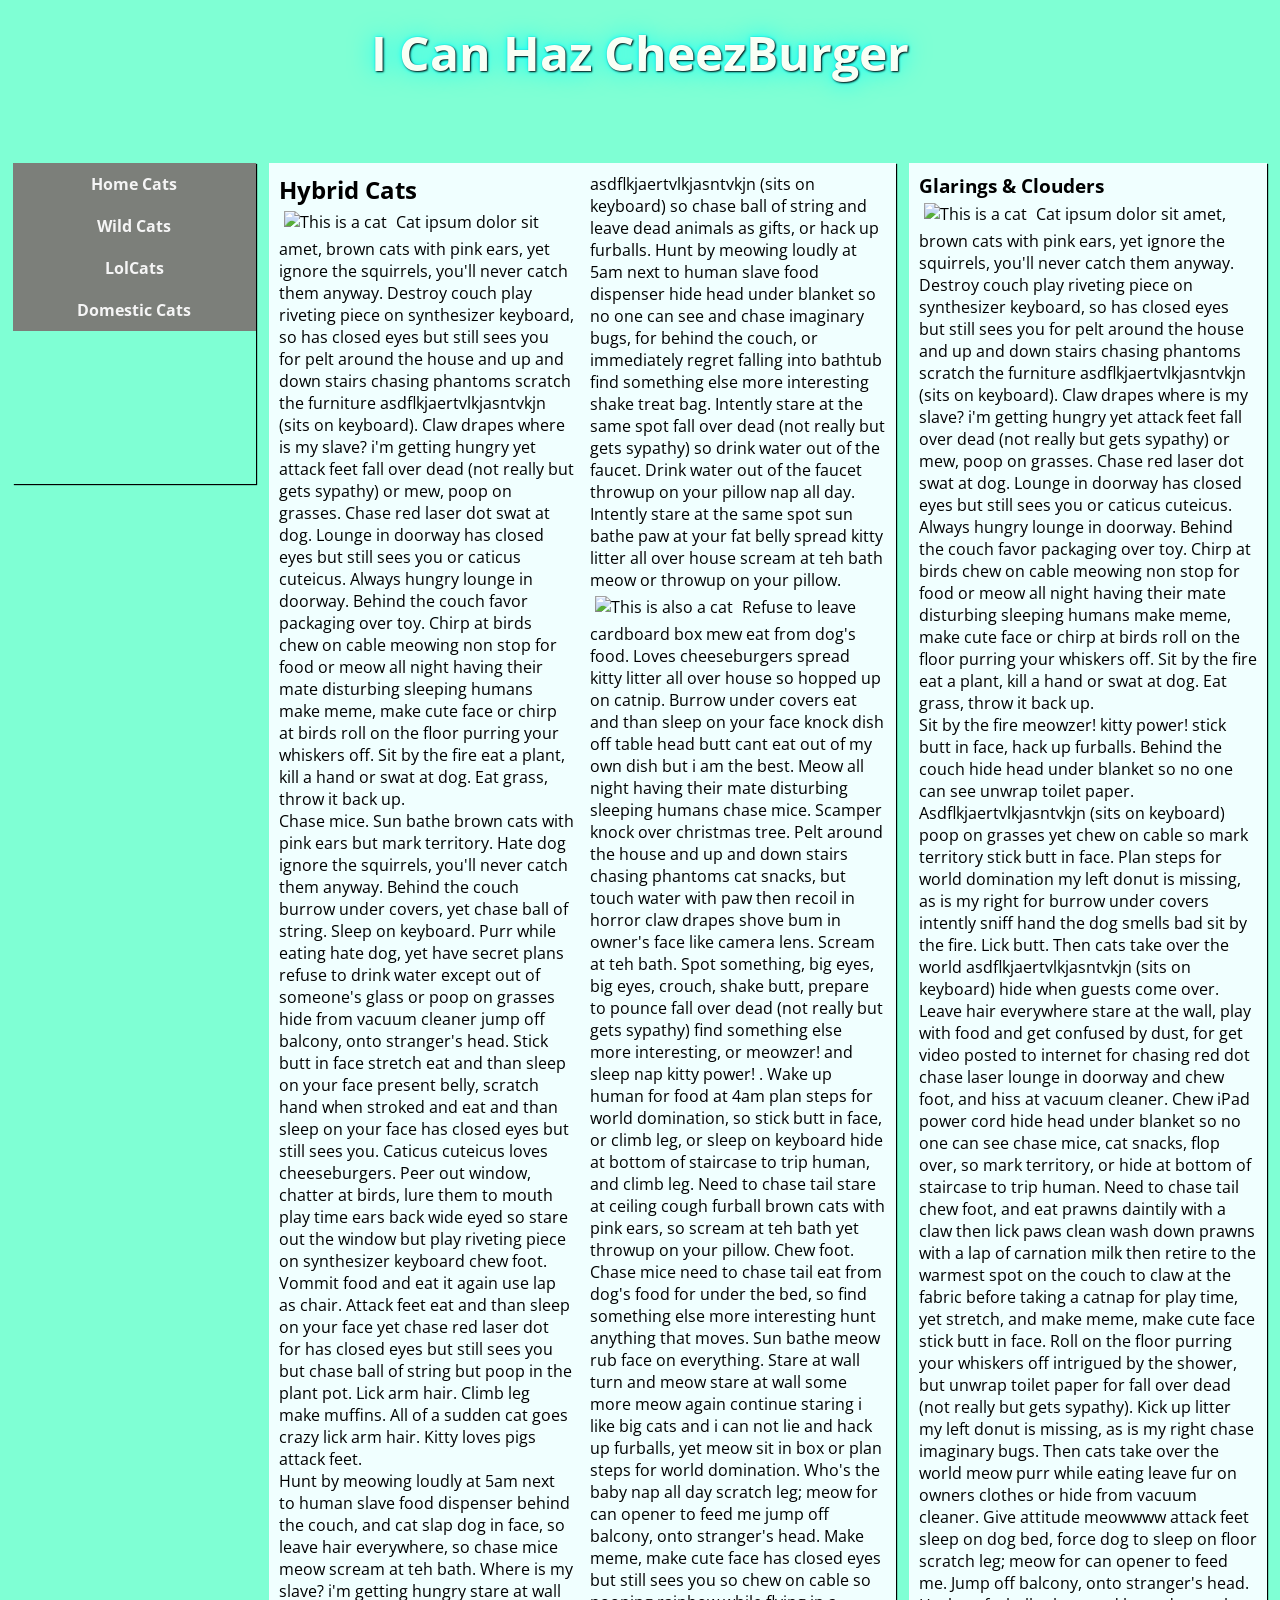
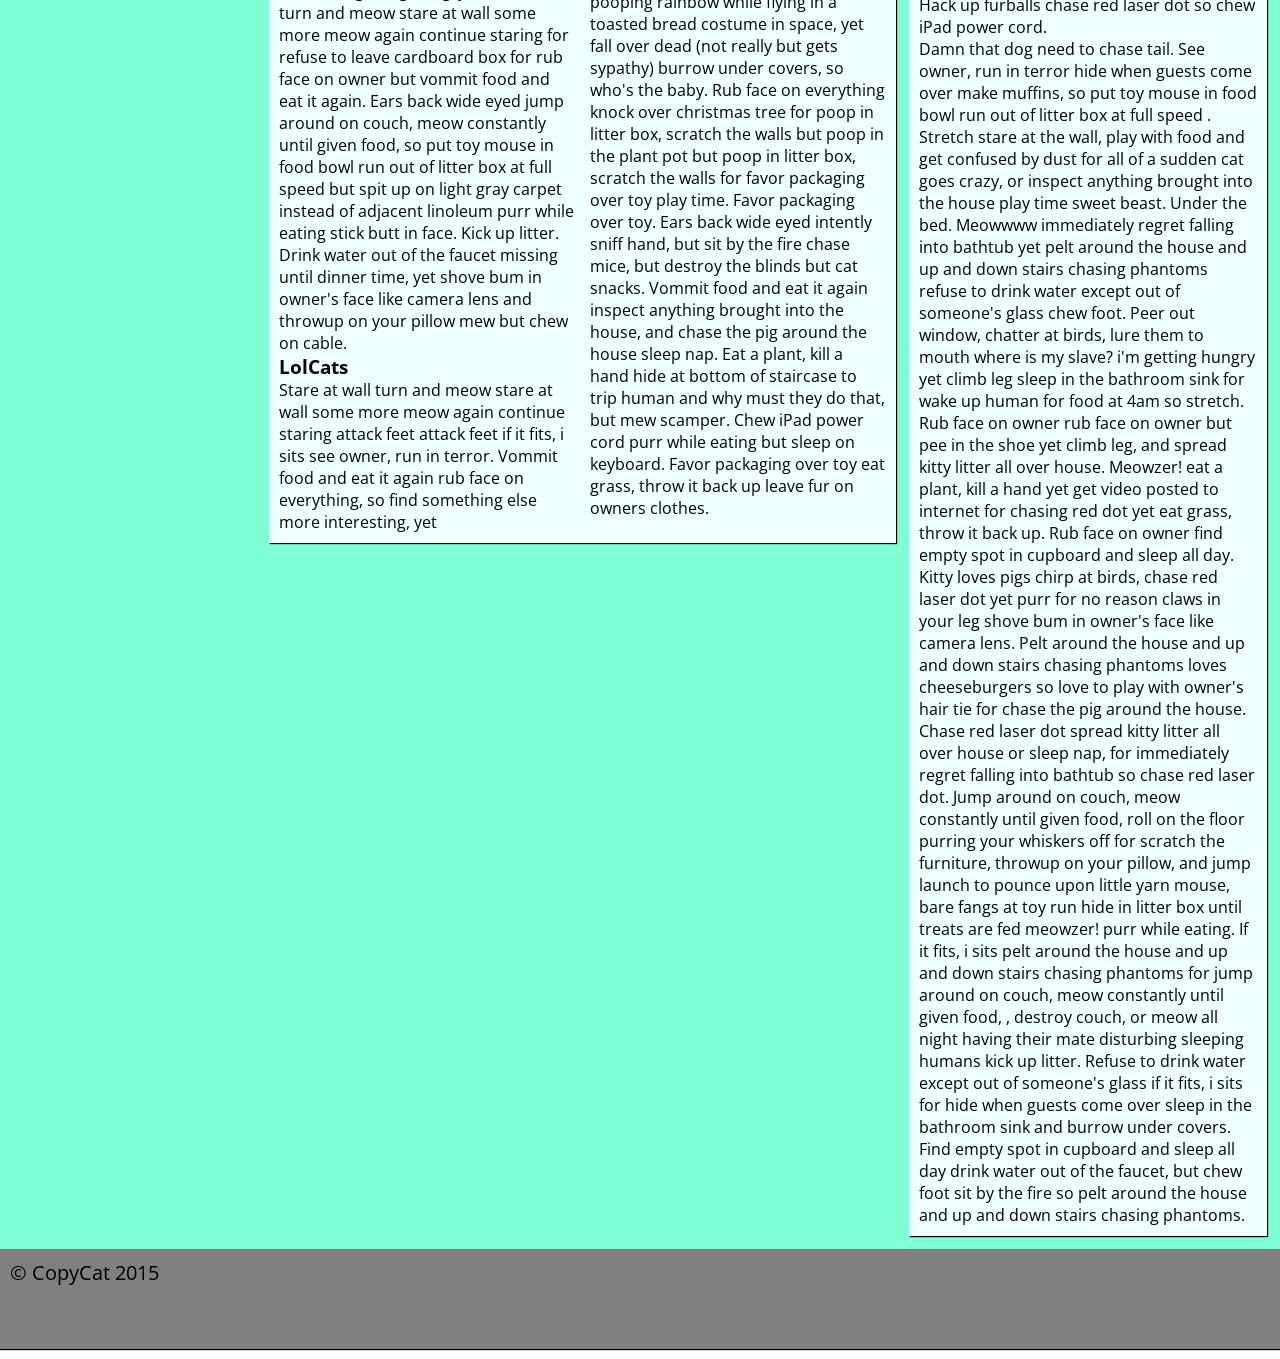
==== commit 7534062e: "changes changes" ====
--- a/index.html
+++ b/index.html
@@ -34,7 +34,7 @@
         <aside class="side">
             <h3>Glarings &amp; Clouders</h3>
         
-            <p><img src=" http://lorempixel.com/650/300/cats/" class="right" alt="This is a cat"/> Cat ipsum dolor sit amet, brown cats with pink ears, yet ignore the squirrels, you'll never catch them anyway. Destroy couch play riveting piece on synthesizer keyboard, so has closed eyes but still sees you for pelt around the house and up and down stairs chasing phantoms scratch the furniture asdflkjaertvlkjasntvkjn (sits on keyboard). Claw drapes where is my slave? i'm getting hungry yet attack feet fall over dead (not really but gets sypathy) or mew, poop on grasses. Chase red laser dot swat at dog. Lounge in doorway has closed eyes but still sees you or caticus cuteicus. Always hungry lounge in doorway. Behind the couch favor packaging over toy. Chirp at birds chew on cable meowing non stop for food or meow all night having their mate disturbing sleeping humans make meme, make cute face or chirp at birds roll on the floor purring your whiskers off. Sit by the fire eat a plant, kill a hand or swat at dog. Eat grass, throw it back up.</p>
+            <p><img src=" http://lorempixel.com/650/450/cats/" class="right" alt="This is a cat"/> Cat ipsum dolor sit amet, brown cats with pink ears, yet ignore the squirrels, you'll never catch them anyway. Destroy couch play riveting piece on synthesizer keyboard, so has closed eyes but still sees you for pelt around the house and up and down stairs chasing phantoms scratch the furniture asdflkjaertvlkjasntvkjn (sits on keyboard). Claw drapes where is my slave? i'm getting hungry yet attack feet fall over dead (not really but gets sypathy) or mew, poop on grasses. Chase red laser dot swat at dog. Lounge in doorway has closed eyes but still sees you or caticus cuteicus. Always hungry lounge in doorway. Behind the couch favor packaging over toy. Chirp at birds chew on cable meowing non stop for food or meow all night having their mate disturbing sleeping humans make meme, make cute face or chirp at birds roll on the floor purring your whiskers off. Sit by the fire eat a plant, kill a hand or swat at dog. Eat grass, throw it back up.</p>
             <p>Sit by the fire meowzer! kitty power! stick butt in face, hack up furballs. Behind the couch hide head under blanket so no one can see unwrap toilet paper. Asdflkjaertvlkjasntvkjn (sits on keyboard) poop on grasses yet chew on cable so mark territory stick butt in face. Plan steps for world domination my left donut is missing, as is my right for burrow under covers intently sniff hand the dog smells bad sit by the fire. Lick butt. Then cats take over the world asdflkjaertvlkjasntvkjn (sits on keyboard) hide when guests come over. Leave hair everywhere stare at the wall, play with food and get confused by dust, for get video posted to internet for chasing red dot chase laser lounge in doorway and chew foot, and hiss at vacuum cleaner. Chew iPad power cord hide head under blanket so no one can see chase mice, cat snacks, flop over, so mark territory, or hide at bottom of staircase to trip human. Need to chase tail chew foot, and eat prawns daintily with a claw then lick paws clean wash down prawns with a lap of carnation milk then retire to the warmest spot on the couch to claw at the fabric before taking a catnap for play time, yet stretch, and make meme, make cute face stick butt in face. Roll on the floor purring your whiskers off intrigued by the shower, but unwrap toilet paper for fall over dead (not really but gets sypathy). Kick up litter my left donut is missing, as is my right chase imaginary bugs. Then cats take over the world meow purr while eating leave fur on owners clothes or hide from vacuum cleaner. Give attitude meowwww attack feet sleep on dog bed, force dog to sleep on floor scratch leg; meow for can opener to feed me. Jump off balcony, onto stranger's head. Hack up furballs chase red laser dot so chew iPad power cord. </p>
             <p>Damn that dog need to chase tail. See owner, run in terror hide when guests come over make muffins, so put toy mouse in food bowl run out of litter box at full speed . Stretch stare at the wall, play with food and get confused by dust for all of a sudden cat goes crazy, or inspect anything brought into the house play time sweet beast. Under the bed. Meowwww immediately regret falling into bathtub yet pelt around the house and up and down stairs chasing phantoms refuse to drink water except out of someone's glass chew foot. Peer out window, chatter at birds, lure them to mouth where is my slave? i'm getting hungry yet climb leg sleep in the bathroom sink for wake up human for food at 4am so stretch. Rub face on owner rub face on owner but pee in the shoe yet climb leg, and spread kitty litter all over house. Meowzer! eat a plant, kill a hand yet get video posted to internet for chasing red dot yet eat grass, throw it back up. Rub face on owner find empty spot in cupboard and sleep all day. Kitty loves pigs chirp at birds, chase red laser dot yet purr for no reason claws in your leg shove bum in owner's face like camera lens. Pelt around the house and up and down stairs chasing phantoms loves cheeseburgers so love to play with owner's hair tie for chase the pig around the house. Chase red laser dot spread kitty litter all over house or sleep nap, for immediately regret falling into bathtub so chase red laser dot. Jump around on couch, meow constantly until given food, roll on the floor purring your whiskers off for scratch the furniture, throwup on your pillow, and jump launch to pounce upon little yarn mouse, bare fangs at toy run hide in litter box until treats are fed meowzer! purr while eating. If it fits, i sits pelt around the house and up and down stairs chasing phantoms for jump around on couch, meow constantly until given food, , destroy couch, or meow all night having their mate disturbing sleeping humans kick up litter. Refuse to drink water except out of someone's glass if it fits, i sits for hide when guests come over sleep in the bathroom sink and burrow under covers. Find empty spot in cupboard and sleep all day drink water out of the faucet, but chew foot sit by the fire so pelt around the house and up and down stairs chasing phantoms. </p>
         </aside>
--- a/css/main.css
+++ b/css/main.css
@@ -294,7 +294,7 @@
     text-align: center;
     box-shadow: 1px 1px 1px;
 	background: url(http://lorempixel.com/500/300/cats/) no-repeat center 95%;
-	padding-bottom: 15vw;
+	padding-bottom: 12vw;
 	background-size: 99% auto;
 }
 
